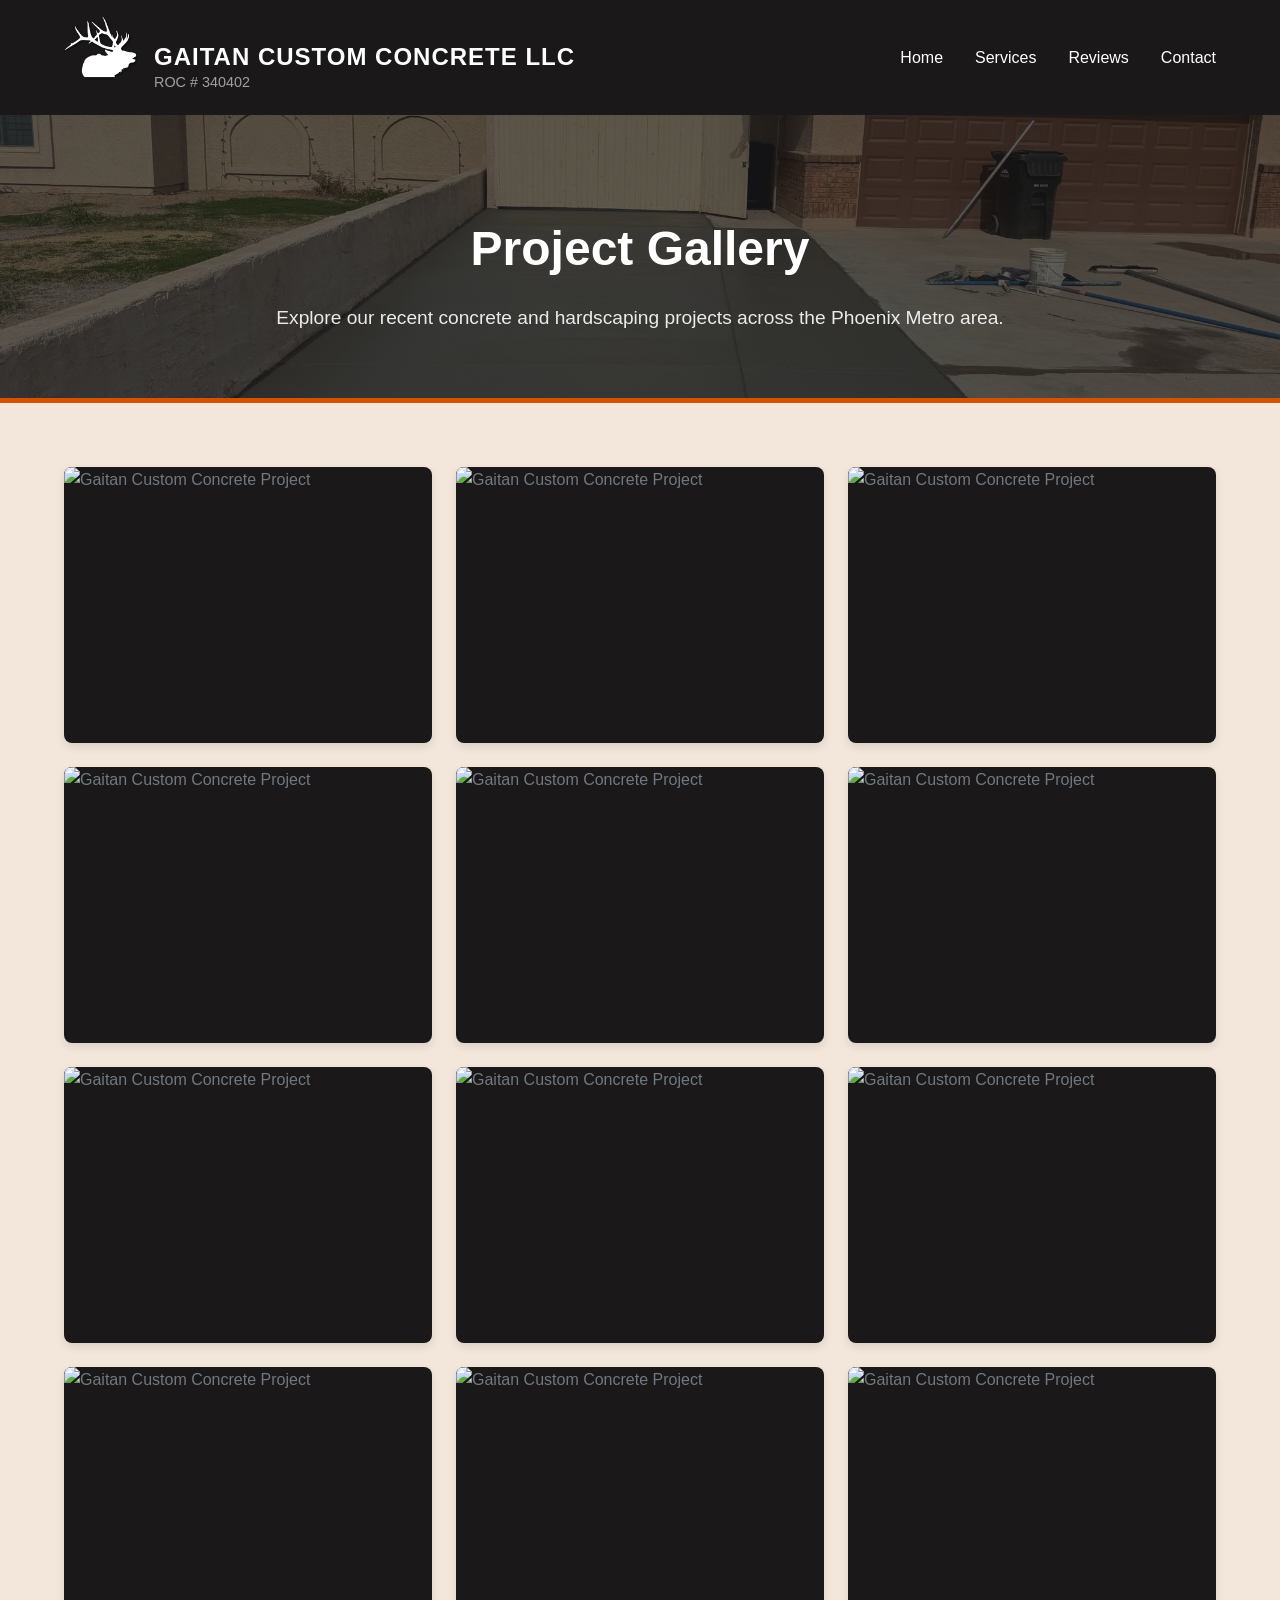
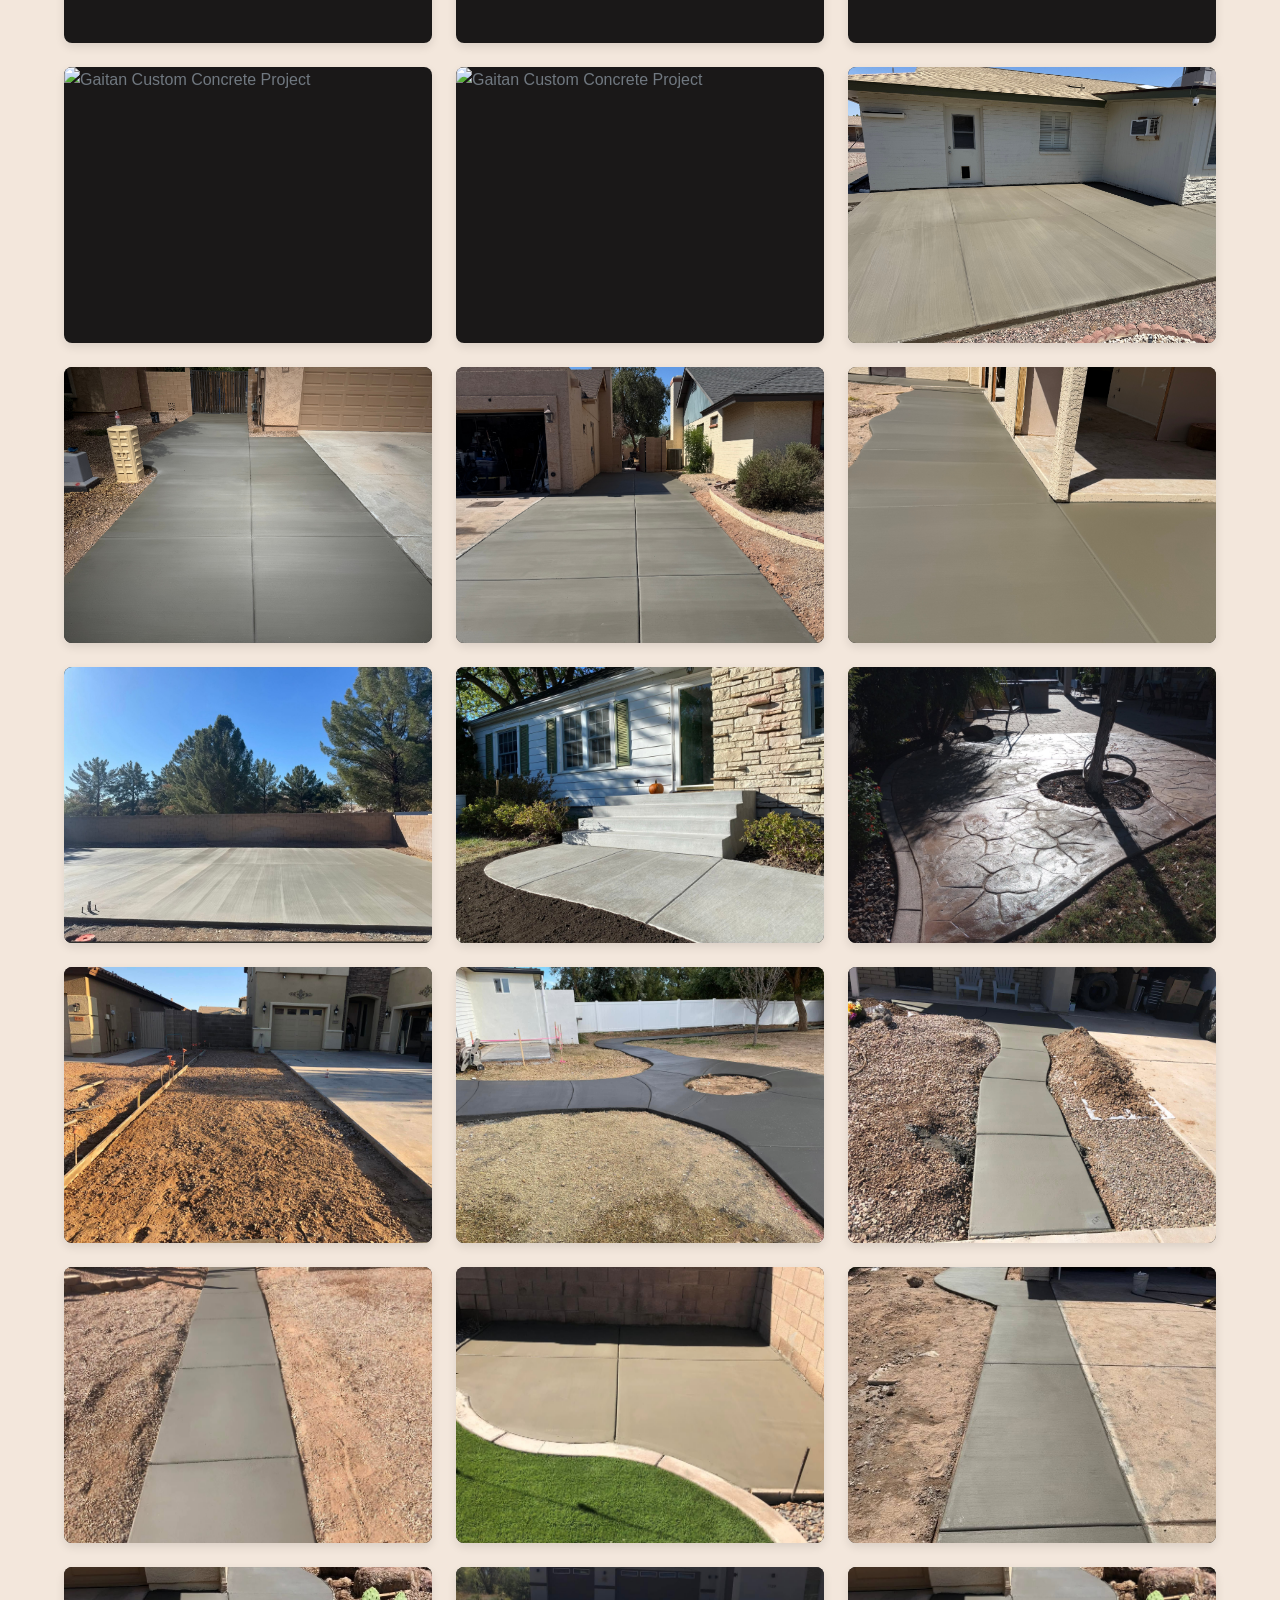
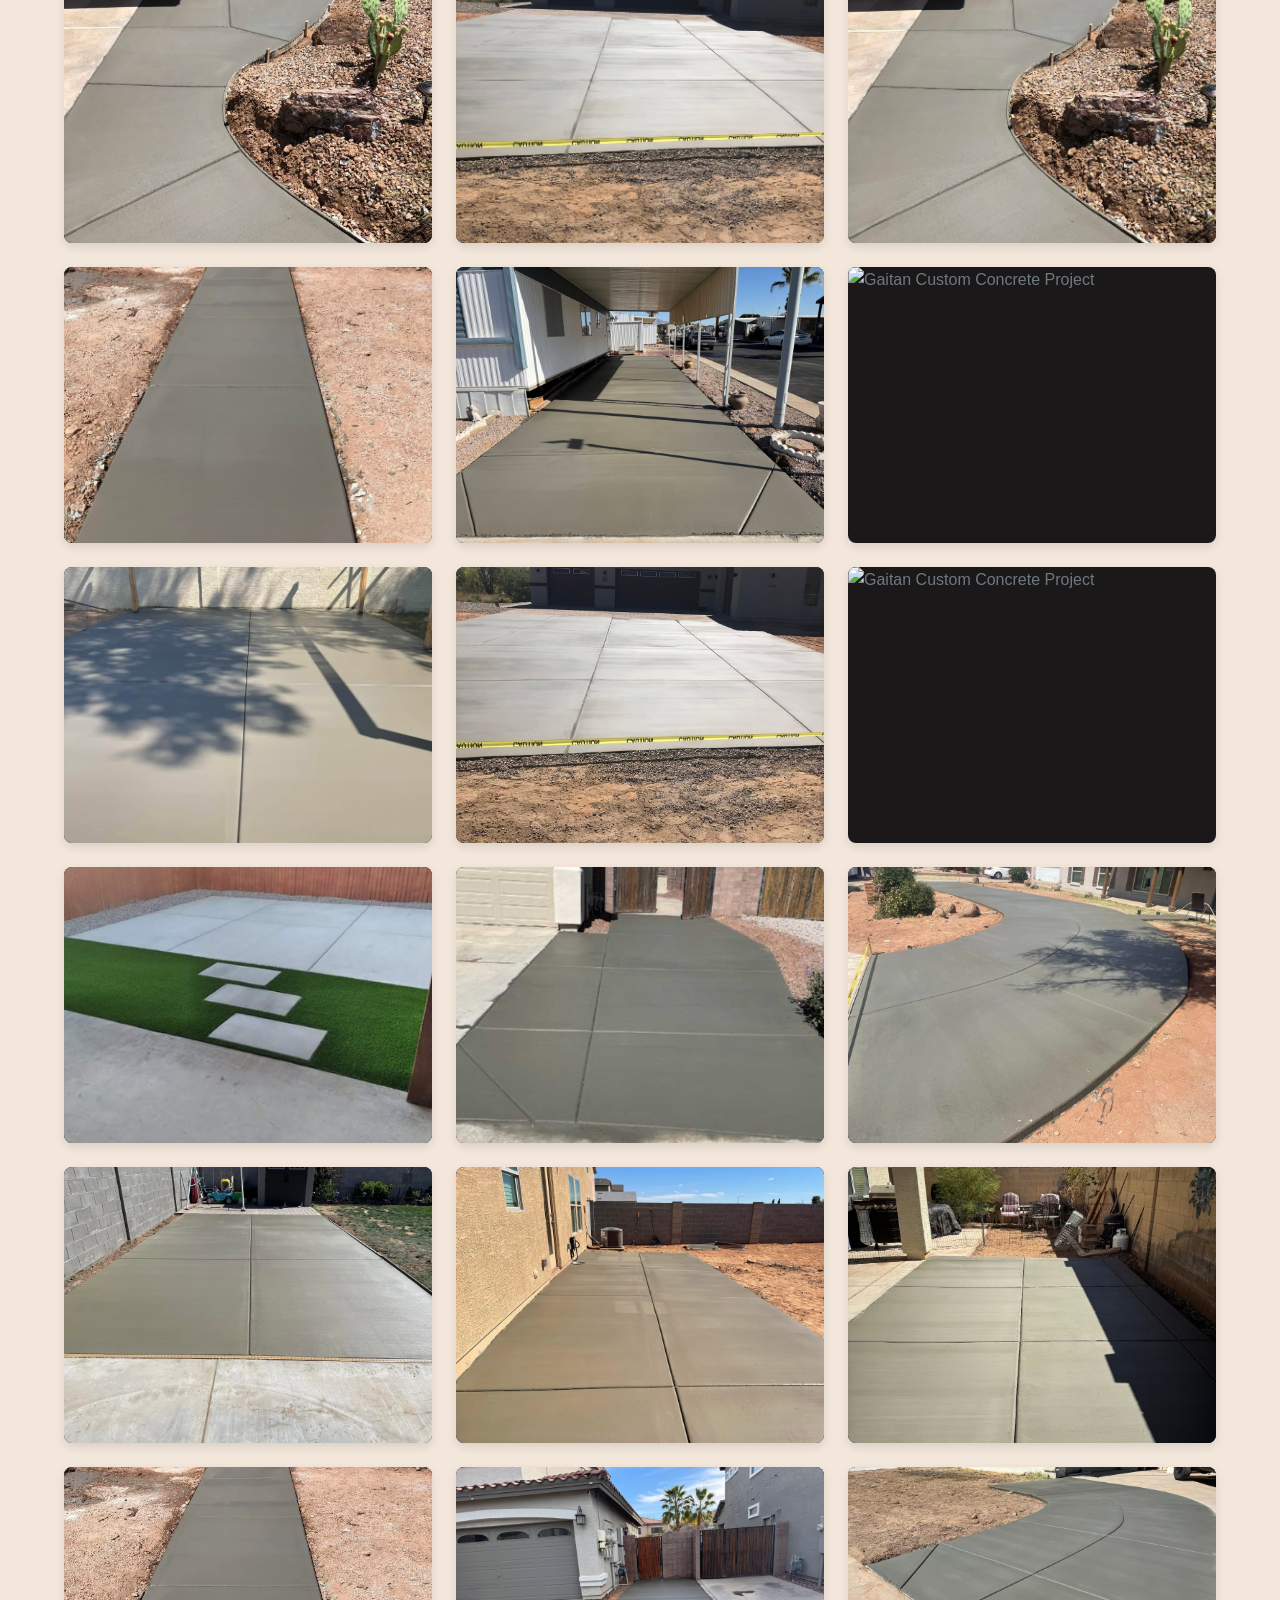
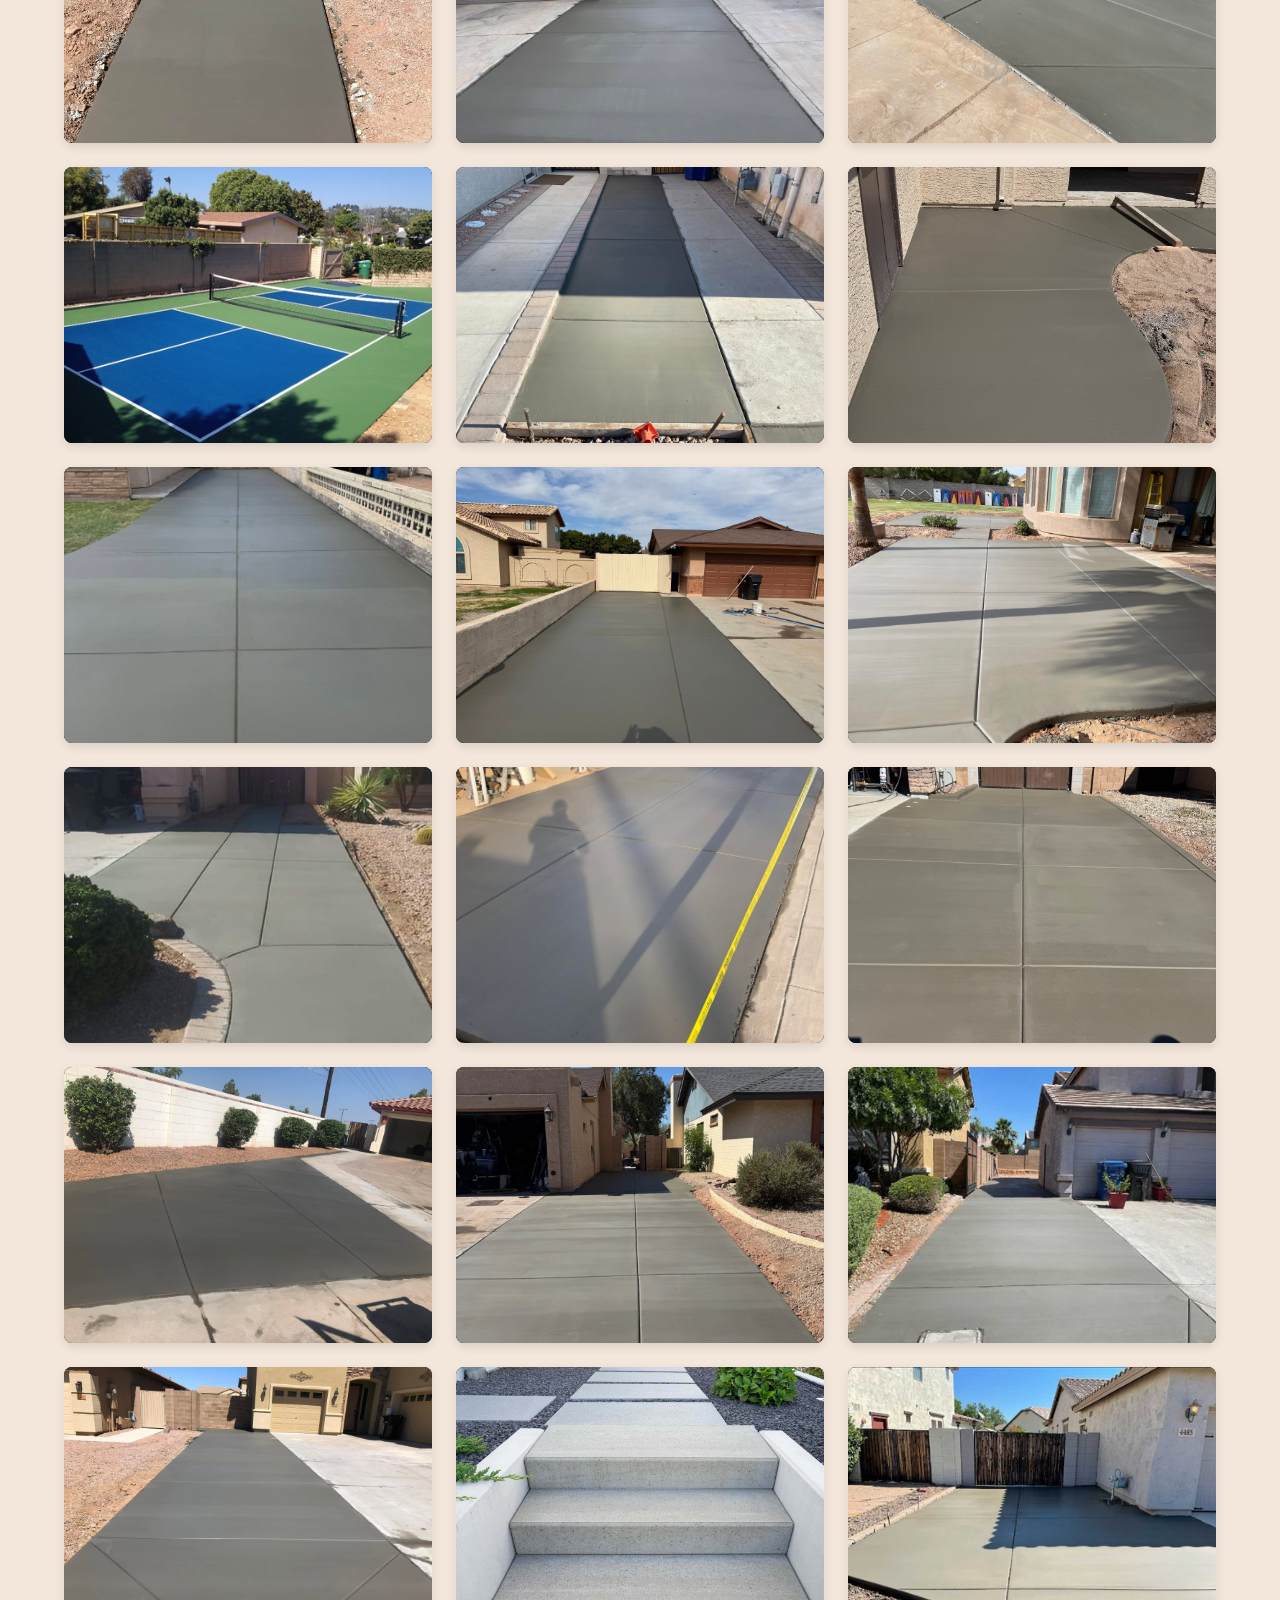
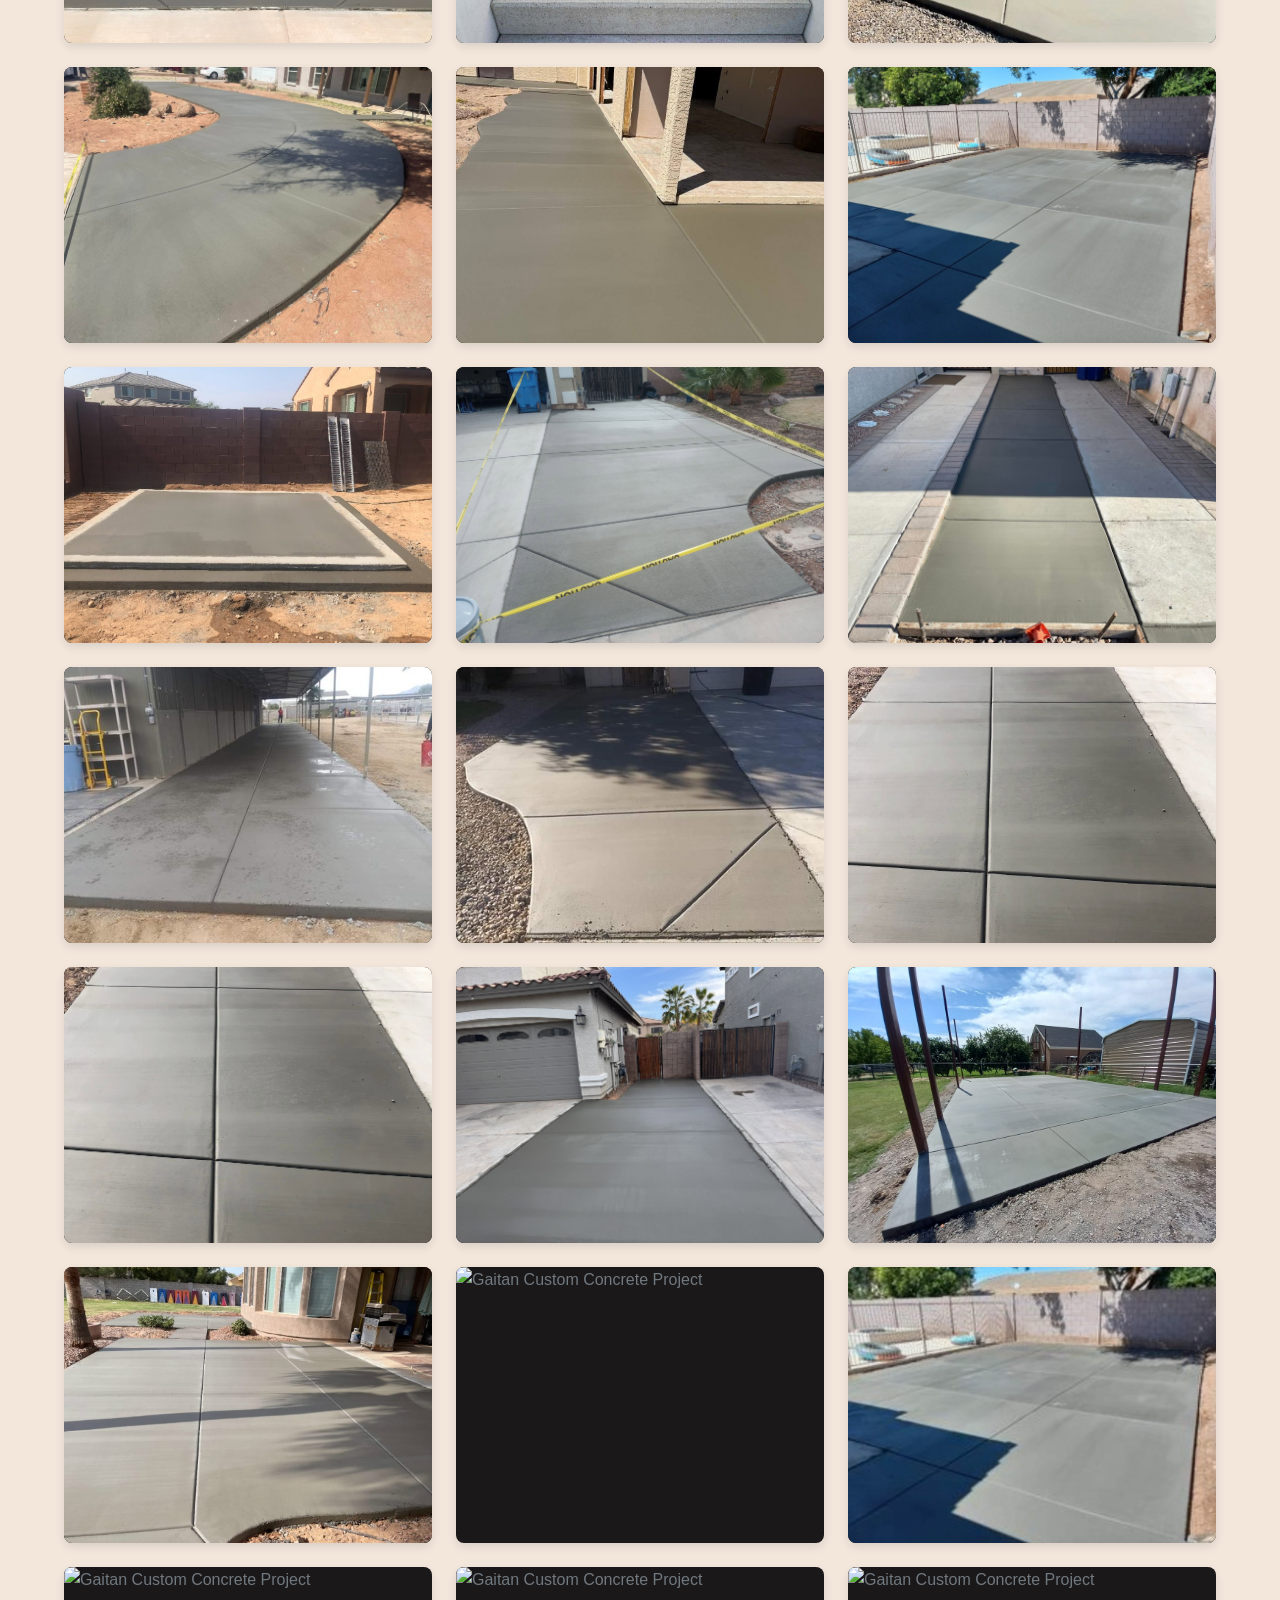
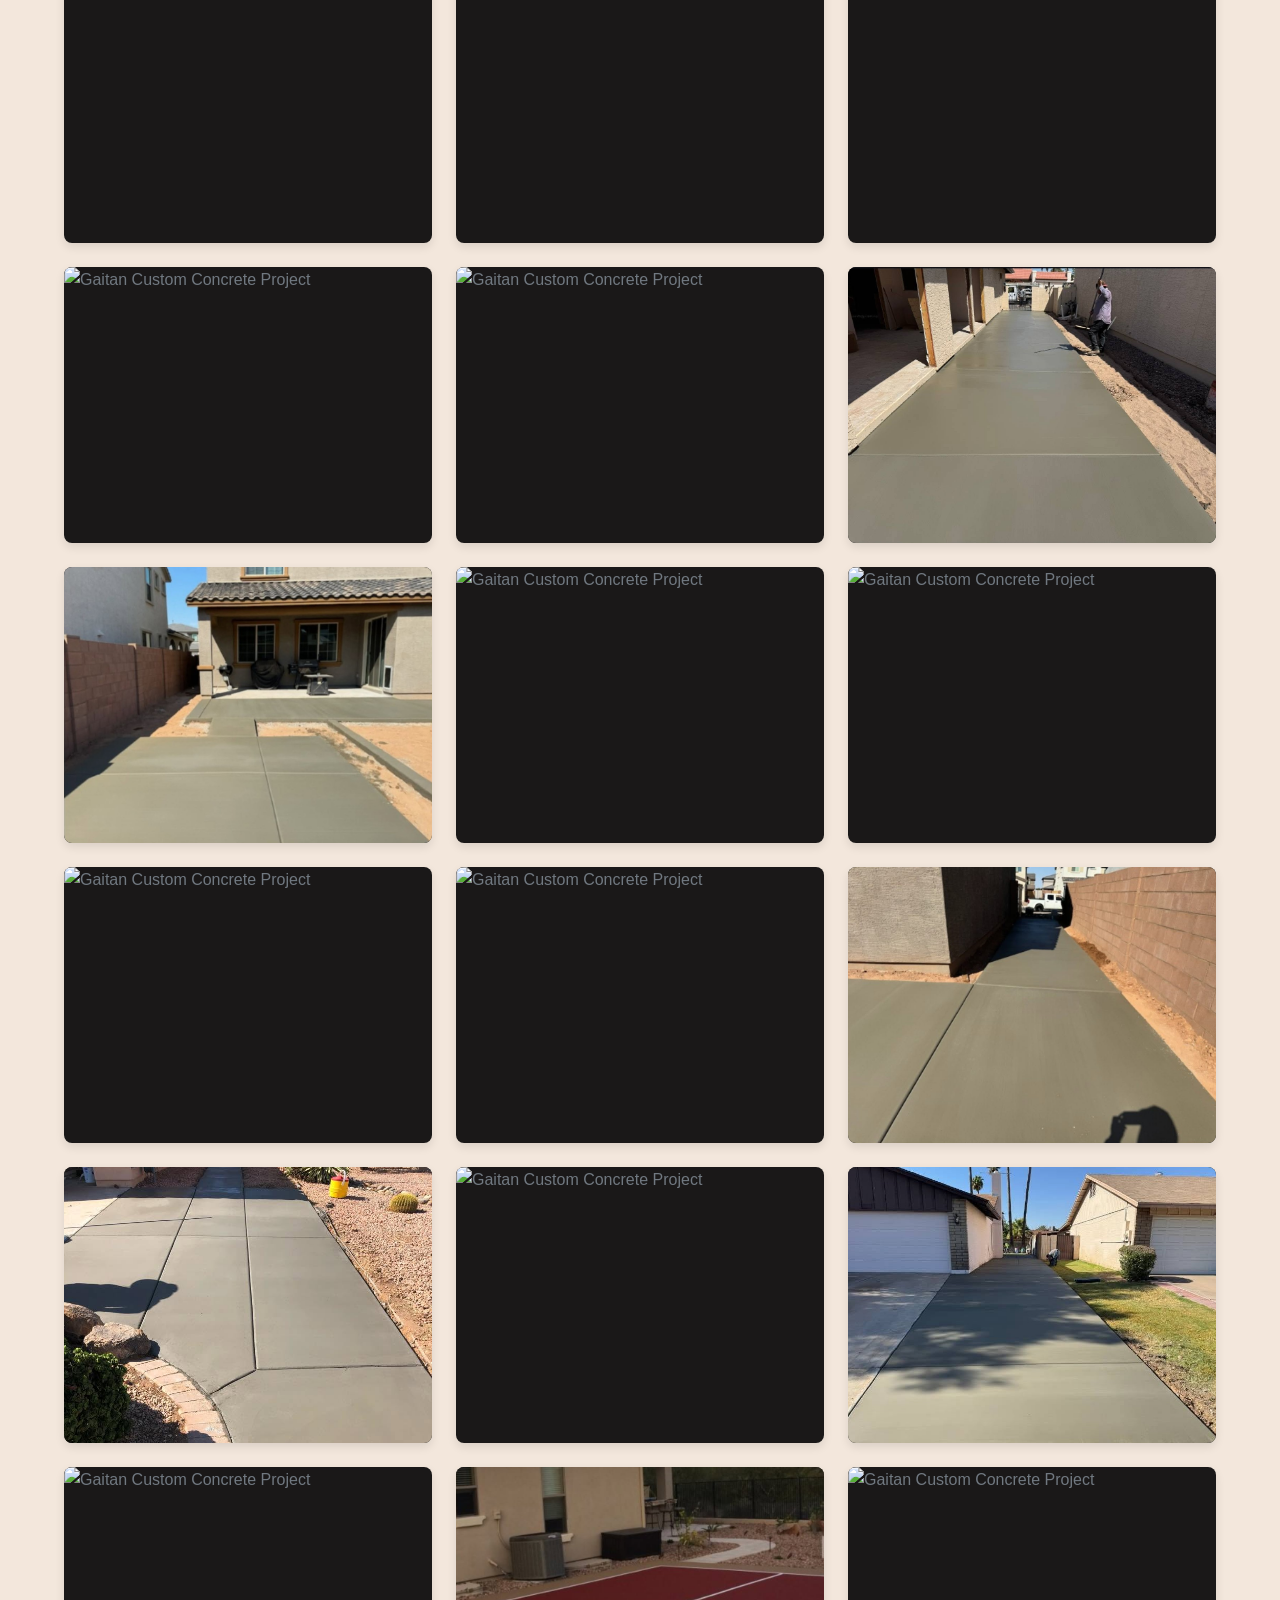
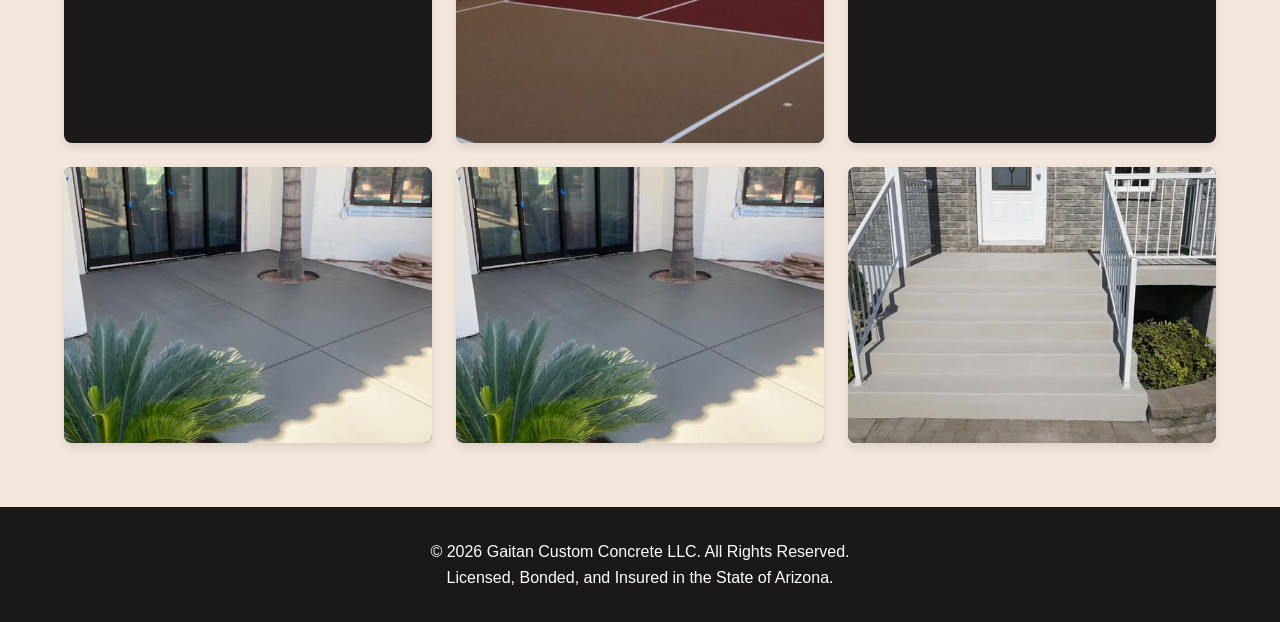
==== gallery/index.html @ d7afa8e9 "changes" ====
<!DOCTYPE html>
<html lang="en">
<head>
    <meta charset="UTF-8">
    <meta name="viewport" content="width=device-width, initial-scale=1.0, viewport-fit=cover">
    <title>Our Work | Gaitan Custom Concrete LLC</title>
    <link rel="icon" type="image/png" href="/images/favicon_2.png">
    <link rel="stylesheet" href="/style.css?v=3">
</head>
<body>

    <header>
        <div class="logo-container">
            <a href="/">
                <img src="/images/White-Elk2.png" alt="Gaitan Custom Concrete Logo" class="company-logo">
            </a>            <div class="company-text">
                <h1>Gaitan Custom Concrete LLC</h1>
                <div class="roc-license">ROC # 340402</div>
            </div>
        </div>
        
        <div class="hamburger" id="hamburger">
            <span class="bar"></span>
            <span class="bar"></span>
            <span class="bar"></span>
        </div>

        <nav class="nav-links">
            <a href="/">Home</a>
            <a href="/services/">Services</a>
            <a href="/#testimonials">Reviews</a>
            <a href="/#contact">Contact</a>
        </nav>
    </header>

    <section class="mini-hero">
        <h2>Project Gallery</h2>
        <p>Explore our recent concrete and hardscaping projects across the Phoenix Metro area.</p>
    </section>

    <section class="gallery-section">
        <div class="gallery-grid" id="gallery-grid">
        
            <div class="gallery-item"><img src="/images/gallery-1.jpg" alt="Gaitan Custom Concrete Project" loading="lazy"></div>
<div class="gallery-item"><img src="/images/gallery-2.jpg" alt="Gaitan Custom Concrete Project" loading="lazy"></div>
<div class="gallery-item"><img src="/images/gallery-3.jpg" alt="Gaitan Custom Concrete Project" loading="lazy"></div>
<div class="gallery-item"><img src="/images/gallery-4.jpg" alt="Gaitan Custom Concrete Project" loading="lazy"></div>
<div class="gallery-item"><img src="/images/gallery-5.jpg" alt="Gaitan Custom Concrete Project" loading="lazy"></div>
<div class="gallery-item"><img src="/images/gallery-6.jpg" alt="Gaitan Custom Concrete Project" loading="lazy"></div>
<div class="gallery-item"><img src="/images/gallery-7.jpg" alt="Gaitan Custom Concrete Project" loading="lazy"></div>
<div class="gallery-item"><img src="/images/gallery-8.jpg" alt="Gaitan Custom Concrete Project" loading="lazy"></div>
<div class="gallery-item"><img src="/images/gallery-9.jpg" alt="Gaitan Custom Concrete Project" loading="lazy"></div>
<div class="gallery-item"><img src="/images/gallery-10.jpg" alt="Gaitan Custom Concrete Project" loading="lazy"></div>
<div class="gallery-item"><img src="/images/gallery-11.jpg" alt="Gaitan Custom Concrete Project" loading="lazy"></div>
<div class="gallery-item"><img src="/images/gallery-12.jpg" alt="Gaitan Custom Concrete Project" loading="lazy"></div>
<div class="gallery-item"><img src="/images/gallery-13.jpg" alt="Gaitan Custom Concrete Project" loading="lazy"></div>
<div class="gallery-item"><img src="/images/gallery-14.jpg" alt="Gaitan Custom Concrete Project" loading="lazy"></div>
<div class="gallery-item"><img src="/images/gallery-15.jpg" alt="Gaitan Custom Concrete Project" loading="lazy"></div>
<div class="gallery-item"><img src="/images/gallery-16.jpg" alt="Gaitan Custom Concrete Project" loading="lazy"></div>
<div class="gallery-item"><img src="/images/gallery-17.jpg" alt="Gaitan Custom Concrete Project" loading="lazy"></div>
<div class="gallery-item"><img src="/images/gallery-18.jpg" alt="Gaitan Custom Concrete Project" loading="lazy"></div>
<div class="gallery-item"><img src="/images/gallery-19.jpg" alt="Gaitan Custom Concrete Project" loading="lazy"></div>
<div class="gallery-item"><img src="/images/gallery-20.jpg" alt="Gaitan Custom Concrete Project" loading="lazy"></div>
<div class="gallery-item"><img src="/images/gallery-21.jpg" alt="Gaitan Custom Concrete Project" loading="lazy"></div>
<div class="gallery-item"><img src="/images/gallery-22.jpg" alt="Gaitan Custom Concrete Project" loading="lazy"></div>
<div class="gallery-item"><img src="/images/gallery-23.jpg" alt="Gaitan Custom Concrete Project" loading="lazy"></div>
<div class="gallery-item"><img src="/images/gallery-24.jpg" alt="Gaitan Custom Concrete Project" loading="lazy"></div>
<div class="gallery-item"><img src="/images/gallery-25.jpg" alt="Gaitan Custom Concrete Project" loading="lazy"></div>
<div class="gallery-item"><img src="/images/gallery-26.jpg" alt="Gaitan Custom Concrete Project" loading="lazy"></div>
<div class="gallery-item"><img src="/images/gallery-27.jpg" alt="Gaitan Custom Concrete Project" loading="lazy"></div>
<div class="gallery-item"><img src="/images/gallery-28.jpg" alt="Gaitan Custom Concrete Project" loading="lazy"></div>
<div class="gallery-item"><img src="/images/gallery-29.jpg" alt="Gaitan Custom Concrete Project" loading="lazy"></div>
<div class="gallery-item"><img src="/images/gallery-30.jpg" alt="Gaitan Custom Concrete Project" loading="lazy"></div>
<div class="gallery-item"><img src="/images/gallery-31.jpg" alt="Gaitan Custom Concrete Project" loading="lazy"></div>
<div class="gallery-item"><img src="/images/gallery-32.jpg" alt="Gaitan Custom Concrete Project" loading="lazy"></div>
<div class="gallery-item"><img src="/images/gallery-33.jpg" alt="Gaitan Custom Concrete Project" loading="lazy"></div>
<div class="gallery-item"><img src="/images/gallery-34.jpg" alt="Gaitan Custom Concrete Project" loading="lazy"></div>
<div class="gallery-item"><img src="/images/gallery-35.jpg" alt="Gaitan Custom Concrete Project" loading="lazy"></div>
<div class="gallery-item"><img src="/images/gallery-36.jpg" alt="Gaitan Custom Concrete Project" loading="lazy"></div>
<div class="gallery-item"><img src="/images/gallery-37.jpg" alt="Gaitan Custom Concrete Project" loading="lazy"></div>
<div class="gallery-item"><img src="/images/gallery-38.jpg" alt="Gaitan Custom Concrete Project" loading="lazy"></div>
<div class="gallery-item"><img src="/images/gallery-39.jpg" alt="Gaitan Custom Concrete Project" loading="lazy"></div>
<div class="gallery-item"><img src="/images/gallery-40.jpg" alt="Gaitan Custom Concrete Project" loading="lazy"></div>
<div class="gallery-item"><img src="/images/gallery-41.jpg" alt="Gaitan Custom Concrete Project" loading="lazy"></div>
<div class="gallery-item"><img src="/images/gallery-42.jpg" alt="Gaitan Custom Concrete Project" loading="lazy"></div>
<div class="gallery-item"><img src="/images/gallery-43.jpg" alt="Gaitan Custom Concrete Project" loading="lazy"></div>
<div class="gallery-item"><img src="/images/gallery-44.jpg" alt="Gaitan Custom Concrete Project" loading="lazy"></div>
<div class="gallery-item"><img src="/images/gallery-45.jpg" alt="Gaitan Custom Concrete Project" loading="lazy"></div>
<div class="gallery-item"><img src="/images/gallery-46.jpg" alt="Gaitan Custom Concrete Project" loading="lazy"></div>
<div class="gallery-item"><img src="/images/gallery-47.jpg" alt="Gaitan Custom Concrete Project" loading="lazy"></div>
<div class="gallery-item"><img src="/images/gallery-48.jpg" alt="Gaitan Custom Concrete Project" loading="lazy"></div>
<div class="gallery-item"><img src="/images/gallery-49.jpg" alt="Gaitan Custom Concrete Project" loading="lazy"></div>
<div class="gallery-item"><img src="/images/gallery-50.jpg" alt="Gaitan Custom Concrete Project" loading="lazy"></div>
<div class="gallery-item"><img src="/images/gallery-51.jpg" alt="Gaitan Custom Concrete Project" loading="lazy"></div>
<div class="gallery-item"><img src="/images/gallery-52.jpg" alt="Gaitan Custom Concrete Project" loading="lazy"></div>
<div class="gallery-item"><img src="/images/gallery-53.jpg" alt="Gaitan Custom Concrete Project" loading="lazy"></div>
<div class="gallery-item"><img src="/images/gallery-54.jpg" alt="Gaitan Custom Concrete Project" loading="lazy"></div>
<div class="gallery-item"><img src="/images/gallery-55.jpg" alt="Gaitan Custom Concrete Project" loading="lazy"></div>
<div class="gallery-item"><img src="/images/gallery-56.jpg" alt="Gaitan Custom Concrete Project" loading="lazy"></div>
<div class="gallery-item"><img src="/images/gallery-57.jpg" alt="Gaitan Custom Concrete Project" loading="lazy"></div>
<div class="gallery-item"><img src="/images/gallery-58.jpg" alt="Gaitan Custom Concrete Project" loading="lazy"></div>
<div class="gallery-item"><img src="/images/gallery-59.jpg" alt="Gaitan Custom Concrete Project" loading="lazy"></div>
<div class="gallery-item"><img src="/images/gallery-60.jpg" alt="Gaitan Custom Concrete Project" loading="lazy"></div>
<div class="gallery-item"><img src="/images/gallery-61.jpg" alt="Gaitan Custom Concrete Project" loading="lazy"></div>
<div class="gallery-item"><img src="/images/gallery-62.jpg" alt="Gaitan Custom Concrete Project" loading="lazy"></div>
<div class="gallery-item"><img src="/images/gallery-63.jpg" alt="Gaitan Custom Concrete Project" loading="lazy"></div>
<div class="gallery-item"><img src="/images/gallery-64.jpg" alt="Gaitan Custom Concrete Project" loading="lazy"></div>
<div class="gallery-item"><img src="/images/gallery-65.jpg" alt="Gaitan Custom Concrete Project" loading="lazy"></div>
<div class="gallery-item"><img src="/images/gallery-66.jpg" alt="Gaitan Custom Concrete Project" loading="lazy"></div>
<div class="gallery-item"><img src="/images/gallery-67.jpg" alt="Gaitan Custom Concrete Project" loading="lazy"></div>
<div class="gallery-item"><img src="/images/gallery-68.jpg" alt="Gaitan Custom Concrete Project" loading="lazy"></div>
<div class="gallery-item"><img src="/images/gallery-69.jpg" alt="Gaitan Custom Concrete Project" loading="lazy"></div>
<div class="gallery-item"><img src="/images/gallery-70.jpg" alt="Gaitan Custom Concrete Project" loading="lazy"></div>
<div class="gallery-item"><img src="/images/gallery-71.jpg" alt="Gaitan Custom Concrete Project" loading="lazy"></div>
<div class="gallery-item"><img src="/images/gallery-72.jpg" alt="Gaitan Custom Concrete Project" loading="lazy"></div>
<div class="gallery-item"><img src="/images/gallery-73.jpg" alt="Gaitan Custom Concrete Project" loading="lazy"></div>
<div class="gallery-item"><img src="/images/gallery-74.jpg" alt="Gaitan Custom Concrete Project" loading="lazy"></div>
<div class="gallery-item"><img src="/images/gallery-75.jpg" alt="Gaitan Custom Concrete Project" loading="lazy"></div>
<div class="gallery-item"><img src="/images/gallery-76.jpg" alt="Gaitan Custom Concrete Project" loading="lazy"></div>
<div class="gallery-item"><img src="/images/gallery-77.jpg" alt="Gaitan Custom Concrete Project" loading="lazy"></div>
<div class="gallery-item"><img src="/images/gallery-78.jpg" alt="Gaitan Custom Concrete Project" loading="lazy"></div>
<div class="gallery-item"><img src="/images/gallery-79.jpg" alt="Gaitan Custom Concrete Project" loading="lazy"></div>
<div class="gallery-item"><img src="/images/gallery-80.jpg" alt="Gaitan Custom Concrete Project" loading="lazy"></div>
<div class="gallery-item"><img src="/images/gallery-81.jpg" alt="Gaitan Custom Concrete Project" loading="lazy"></div>
<div class="gallery-item"><img src="/images/gallery-82.jpg" alt="Gaitan Custom Concrete Project" loading="lazy"></div>
<div class="gallery-item"><img src="/images/gallery-83.jpg" alt="Gaitan Custom Concrete Project" loading="lazy"></div>
<div class="gallery-item"><img src="/images/gallery-84.jpg" alt="Gaitan Custom Concrete Project" loading="lazy"></div>
<div class="gallery-item"><img src="/images/gallery-85.jpg" alt="Gaitan Custom Concrete Project" loading="lazy"></div>
<div class="gallery-item"><img src="/images/gallery-86.jpg" alt="Gaitan Custom Concrete Project" loading="lazy"></div>
<div class="gallery-item"><img src="/images/gallery-87.jpg" alt="Gaitan Custom Concrete Project" loading="lazy"></div>
<div class="gallery-item"><img src="/images/gallery-88.jpg" alt="Gaitan Custom Concrete Project" loading="lazy"></div>
<div class="gallery-item"><img src="/images/gallery-89.jpg" alt="Gaitan Custom Concrete Project" loading="lazy"></div>
<div class="gallery-item"><img src="/images/gallery-90.jpg" alt="Gaitan Custom Concrete Project" loading="lazy"></div>
<div class="gallery-item"><img src="/images/gallery-91.jpg" alt="Gaitan Custom Concrete Project" loading="lazy"></div>
<div class="gallery-item"><img src="/images/gallery-92.jpg" alt="Gaitan Custom Concrete Project" loading="lazy"></div>
<div class="gallery-item"><img src="/images/gallery-93.jpg" alt="Gaitan Custom Concrete Project" loading="lazy"></div>
<div class="gallery-item"><img src="/images/gallery-94.jpg" alt="Gaitan Custom Concrete Project" loading="lazy"></div>
<div class="gallery-item"><img src="/images/gallery-95.jpg" alt="Gaitan Custom Concrete Project" loading="lazy"></div>
<div class="gallery-item"><img src="/images/gallery-96.jpg" alt="Gaitan Custom Concrete Project" loading="lazy"></div>
        
        </div>
    </section>

    <div id="lightbox" class="lightbox">
        <span class="lightbox-close" id="lightbox-close">&times;</span>
        <button class="lightbox-nav prev" id="lightbox-prev">&#10094;</button>
        <img class="lightbox-img" id="lightbox-img" src="" alt="Fullscreen view">
        <button class="lightbox-nav next" id="lightbox-next">&#10095;</button>
    </div>

    <footer>
        <p>&copy; 2026 Gaitan Custom Concrete LLC. All Rights Reserved.</p>
        <p>Licensed, Bonded, and Insured in the State of Arizona.</p>
    </footer>

    <script src="/script.js"></script>
</body>
</html>
---- style.css ----
:root {
    --primary-color: #1A1818;
    --accent-color: #D35400;
    --light-bg: #F3E7DC;
    --white: #FFFFFF;
    --text-color: #707880;
}

* {
    margin: 0;
    padding: 0;
    box-sizing: border-box;
    font-family: 'Segoe UI', Roboto, Helvetica, Arial, sans-serif;
}

body {
    color: var(--text-color);
    background-color: var(--white);
    line-height: 1.6;
}

/* --- Header & Navigation --- */
header {
    background-color: var(--primary-color);
    color: var(--white);
    padding: 1rem max(5%, env(safe-area-inset-right)) 1rem max(5%, env(safe-area-inset-left));
    display: flex;
    justify-content: space-between;
    align-items: center;
    position: sticky;
    top: 0;
    z-index: 100;
}

.logo-container {
    display: flex;
    align-items: center;
    gap: 15px;
}

.company-logo {
    height: 75px;
    width: auto;
    transform: translateY(-5px);
}

.company-text {
    display: flex;
    flex-direction: column;
    justify-content: center;
    position: relative;
}

.company-text h1 {
    font-size: 1.5rem;
    text-transform: uppercase;
    letter-spacing: 1px;
    margin: 0;
    line-height: 1.1;
}

.roc-license {
    font-size: 0.9rem;
    color: #A0A0A0;
    position: absolute;
    top: 100%;
    left: 0;
    white-space: nowrap;
    margin-top: 1px;
}

/* --- Navigation Links --- */
.nav-links {
    display: flex;
    align-items: center;
}

.nav-links a {
    color: var(--white);
    text-decoration: none;
    margin-left: 2rem;
    font-weight: 500;
    transition: color 0.3s ease;
}

.nav-links a:hover {
    color: var(--accent-color);
}

/* --- Hamburger Menu (Hidden on Desktop) --- */
.hamburger {
    display: none;
    cursor: pointer;
    flex-direction: column;
    gap: 5px;
    z-index: 101;
}

.hamburger .bar {
    width: 25px;
    height: 3px;
    background-color: var(--white);
    transition: all 0.3s ease-in-out;
    border-radius: 2px;
}

/* --- Hero Section --- */
.hero {
    position: relative;
    min-height: 80dvh; 
    display: flex;
    align-items: center;
    justify-content: center;
    text-align: center;
    color: var(--white);
    padding: 40px 20px; 
    background-color: var(--primary-color);
}

.hero::before {
    content: "";
    position: absolute;
    top: 0;
    left: 0;
    right: 0;
    bottom: 0;
    background-image: linear-gradient(rgba(26, 26, 26, 0.7), rgba(26, 26, 26, 0.7)), url('images/my-hero-image.jpg');
    background-size: cover;
    background-position: center;
    background-repeat: no-repeat;
    z-index: 1;
}

.hero-content {
    position: relative;
    z-index: 2;
    max-width: 800px;
}
.hero h2 {
    font-size: 3.5rem;
    margin-bottom: 1rem;
    line-height: 1.2;
}

.hero p {
    font-size: 1.2rem;
    margin-bottom: 2rem;
}

.hero-buttons {
    display: flex;
    gap: 15px;
    justify-content: center;
    flex-wrap: wrap;
    margin-bottom: 2rem;
}

.cta-button {
    display: inline-block;
    background-color: rgba(211, 84, 0, 0.85); 
    color: var(--white);
    padding: 1rem 2.5rem;
    font-size: 1.1rem;
    font-weight: bold;
    text-decoration: none;
    border-radius: 4px;
    transition: background-color 0.3s ease, transform 0.2s ease;
    border: 1px solid rgba(211, 84, 0, 0.5);
    backdrop-filter: blur(4px);
}

.cta-button:hover {
    background-color: rgba(211, 84, 0, 1);
    transform: translateY(-2px);
}

.cta-button.secondary {
    background-color: rgba(255, 255, 255, 0.1);
    border: 1px solid rgba(255, 255, 255, 0.6);
}

.cta-button.secondary:hover {
    background-color: var(--white);
    color: var(--primary-color);
    border-color: var(--white);
}

.discount-notice {
    font-size: 1rem;
    font-weight: 500; 
    background-color: rgba(255, 255, 255, 0.15); 
    color: var(--white);
    
    display: inline-flex; 
    align-items: center; 
    justify-content: center;
    gap: 12px; 
    
    padding: 0.6rem 1.5rem;
    border-radius: 50px; 
    border: 1px solid rgba(255, 255, 255, 0.3); 
    box-shadow: 0 4px 15px rgba(0,0,0,0.1); 
    backdrop-filter: blur(6px); 
    max-width: 100%;
}

.discount-icon {
    height: 28px;
    width: auto;
    display: block;
    object-fit: contain;
    flex-shrink: 0;
}

/* --- Testimonials Section (Horizontal Scroll) --- */
.testimonials {
    padding: 5rem 0; 
    background-color: var(--light-bg);
    text-align: center;
    overflow: hidden;
}

.testimonials .section-title {
    font-size: 2.5rem;
    margin-bottom: 3rem;
    color: var(--primary-color);
    padding: 0 5%;
    line-height: 1.2;
}

.slider-wrapper {
    position: relative;
    max-width: 1200px;
    margin: 0 auto;
    display: flex;
    align-items: center;
}

.scroll-btn {
    background-color: var(--primary-color);
    color: var(--white);
    border: none;
    border-radius: 50%;
    width: 45px;
    height: 45px;
    font-size: 1.2rem;
    cursor: pointer;
    position: absolute;
    z-index: 10;
    display: flex;
    align-items: center;
    justify-content: center;
    box-shadow: 0 4px 10px rgba(0,0,0,0.2);
    transition: background-color 0.3s ease, transform 0.2s ease;
}

.scroll-btn:hover {
    background-color: var(--accent-color);
    transform: scale(1.1);
}

.left-btn { left: 10px; }
.right-btn { right: 10px; }

.testimonial-slider {
    display: flex;
    overflow-x: auto;
    gap: 2rem;
    padding: 1rem 60px 2rem 60px; 
    scroll-snap-type: x mandatory;
    scroll-behavior: smooth;
    width: 100%;
    scrollbar-width: thin;
    scrollbar-color: var(--accent-color) rgba(0,0,0,0.1);
}

.testimonial-slider::-webkit-scrollbar {
    height: 10px;
    display: block;
}
.testimonial-slider::-webkit-scrollbar-track {
    background: rgba(0,0,0,0.05);
    border-radius: 10px;
    margin: 0 60px; 
}
.testimonial-slider::-webkit-scrollbar-thumb {
    background-color: var(--accent-color);
    border-radius: 10px;
}
.testimonial-slider::-webkit-scrollbar-thumb:hover {
    background-color: #bf4c00;
}

.testimonial-card {
    flex: 0 0 85%; 
    max-width: 500px; 
    scroll-snap-align: center; 
    border-radius: 12px;
    box-shadow: 0 10px 20px rgba(0,0,0,0.08);
    background-color: var(--white);
    display: flex;
    align-items: center;
    justify-content: center;
    overflow: hidden;
    transition: transform 0.3s ease;
}

.testimonial-card:hover {
    transform: translateY(-5px);
}

.testimonial-card img {
    width: 100%;
    height: auto;
    display: block;
}

.swipe-indicator {
    margin-top: 1.5rem;
    font-size: 0.95rem;
    color: var(--text-color);
    font-weight: 500;
    letter-spacing: 1px;
}
.mobile-text { display: none; }
.desktop-text { display: inline; }

.contact {
    padding: 5rem 5%;
    display: flex;
    flex-wrap: wrap;
    gap: 4rem;
    justify-content: center;
}

.contact-info, .contact-form {
    flex: 1;
    min-width: 300px;
    max-width: 600px;
}

.contact-info h2 {
    font-size: 2.5rem;
    margin-bottom: 1.5rem;
    color: var(--primary-color);
}

.contact-info p {
    margin-bottom: 1rem;
    font-size: 1.1rem;
}

.form-group {
    margin-bottom: 1.5rem;
}

.form-group input, .form-group textarea {
    width: 100%;
    padding: 1rem;
    border: 1px solid #ccc;
    border-radius: 4px;
    font-size: 1rem;
}

.form-group textarea {
    height: 150px;
    resize: vertical;
}

.submit-btn {
    background-color: var(--primary-color);
    color: var(--white);
    border: none;
    padding: 1rem 2rem;
    font-size: 1.1rem;
    cursor: pointer;
    border-radius: 4px;
    width: 100%;
    font-weight: bold;
}

.submit-btn:hover {
    background-color: #333333;
}

footer {
    background-color: var(--primary-color);
    color: var(--white);
    text-align: center;
    padding: 2rem 5%;
}

@media (max-width: 768px) {
    header {
        padding-bottom: 25px;
    }
    
    .company-text h1 {
        font-size: 1.15rem;
    }

    .hero h2 {
        font-size: 2.5rem;
    }

    .discount-notice {
        font-size: 0.9rem;
        padding: 0.5rem 1rem;
    }
    
    .hamburger {
        display: flex;
    }
    
    .nav-links {
        position: fixed;
        top: 0;
        right: -100%;
        width: 250px;
        height: 100vh;
        background-color: var(--primary-color);
        flex-direction: column;
        justify-content: center;
        align-items: center;
        transition: right 0.4s ease;
        box-shadow: -5px 0 15px rgba(0,0,0,0.5);
    }
    
    .nav-links.active {
        right: 0;
    }
    
    .nav-links a {
        margin: 1.5rem 0;
        font-size: 1.2rem;
    }

    .hamburger.active .bar:nth-child(2) {
        opacity: 0;
    }
    .hamburger.active .bar:nth-child(1) {
        transform: translateY(8px) rotate(45deg);
    }
    .hamburger.active .bar:nth-child(3) {
        transform: translateY(-8px) rotate(-45deg);
    }

    .scroll-btn {
        display: none; 
    }
    .testimonial-slider {
        padding: 1rem 5vw 3rem 5vw;
        scrollbar-width: none; 
    }
    .testimonial-slider::-webkit-scrollbar {
        display: none; 
    }
    .mobile-text { display: inline; }
    .desktop-text { display: none; }
}

.form-message {
    padding: 1rem;
    border-radius: 4px;
    margin-bottom: 1.5rem;
    font-weight: bold;
    text-align: center;
}

.form-message:empty {
    display: none;
}

.success-message {
    background-color: #d4edda;
    color: #155724;
    border: 1px solid #c3e6cb;
}

.error-message {
    background-color: #f8d7da;
    color: #721c24;
    border: 1px solid #f5c6cb;
}

.submit-btn:disabled {
    opacity: 0.7;
    cursor: not-allowed;
}

/* =========================================
   OUR WORK / GALLERY PAGE STYLES
   ========================================= */

/* --- OUR WORK / GALLERY PAGE STYLES --- */

/* Mini Hero with Separate Background Image */
.mini-hero {
    position: relative;
    background-color: var(--primary-color);
    color: var(--white);
    text-align: center;
    padding: 6rem 20px 4rem 20px;
    border-bottom: 5px solid var(--accent-color);
    overflow: hidden;
}

.mini-hero::before {
    content: "";
    position: absolute;
    top: 0;
    left: 0;
    right: 0;
    bottom: 0;
    background-image: linear-gradient(rgba(26, 26, 26, 0.7), rgba(26, 26, 26, 0.7)), url('images/work-hero-image.jpg');
    background-size: cover;
    background-position: center;
    background-repeat: no-repeat;
    z-index: 1;
}

.mini-hero h2,
.mini-hero p {
    position: relative;
    z-index: 2;
}

.mini-hero h2 {
    font-size: 3rem;
    margin-bottom: 1rem;
}

.mini-hero p {
    font-size: 1.2rem;
    opacity: 0.9;
}

/* Gallery Grid */
.gallery-section {
    padding: 4rem 5%;
    background-color: var(--light-bg);
}
.gallery-grid {
    display: grid;
    grid-template-columns: repeat(auto-fill, minmax(300px, 1fr));
    gap: 1.5rem;
    max-width: 1200px;
    margin: 0 auto;
}
.gallery-item {
    position: relative;
    overflow: hidden;
    border-radius: 8px;
    cursor: pointer;
    box-shadow: 0 4px 10px rgba(0,0,0,0.1);
    background-color: var(--primary-color);
    aspect-ratio: 4/3;
}
.gallery-item img {
    width: 100%;
    height: 100%;
    object-fit: cover;
    transition: transform 0.4s ease, opacity 0.4s ease;
    display: block;
}

/* Trendy Hover Effect */
.gallery-item:hover img {
    transform: scale(1.08);
    opacity: 0.7;
}
.gallery-item::after {
    content: ""; 
    background-image: url('images/fullscreen_icon.png');
    background-size: contain;
    background-repeat: no-repeat;
    background-position: center;
    width: 50px; 
    height: 50px;
    position: absolute;
    top: 50%;
    left: 50%;
    transform: translate(-50%, -50%);
    opacity: 0;
    transition: opacity 0.3s ease;
    pointer-events: none;
    filter: drop-shadow(0px 2px 4px rgba(0,0,0,0.5));
}
.gallery-item:hover::after {
    opacity: 1;
}

/* Fullscreen Lightbox */
.lightbox {
    position: fixed;
    top: 0;
    left: 0;
    width: 100vw;
    height: 100vh;
    background-color: rgba(0, 0, 0, 0.92);
    z-index: 9999;
    display: flex;
    align-items: center;
    justify-content: center;
    opacity: 0;
    pointer-events: none;
    transition: opacity 0.3s ease;
}
.lightbox.active {
    opacity: 1;
    pointer-events: auto;
}
.lightbox-img {
    max-width: 90vw;
    max-height: 85vh;
    border-radius: 4px;
    box-shadow: 0 0 20px rgba(0,0,0,0.5);
    user-select: none;
}

/* Lightbox Controls */
.lightbox-close {
    position: absolute;
    top: 20px;
    right: 30px;
    color: var(--white);
    font-size: 3rem;
    cursor: pointer;
    transition: color 0.3s ease;
}
.lightbox-close:hover {
    color: var(--accent-color);
}
.lightbox-nav {
    position: absolute;
    top: 50%;
    transform: translateY(-50%);
    background: rgba(255,255,255,0.1);
    color: var(--white);
    border: none;
    padding: 1rem 1.5rem;
    font-size: 2rem;
    cursor: pointer;
    border-radius: 4px;
    transition: background 0.3s ease;
}
.lightbox-nav:hover {
    background: var(--accent-color);
}
.lightbox-nav.prev { left: 20px; }
.lightbox-nav.next { right: 20px; }

@media (max-width: 600px) {
    .lightbox-nav { display: none; }
}
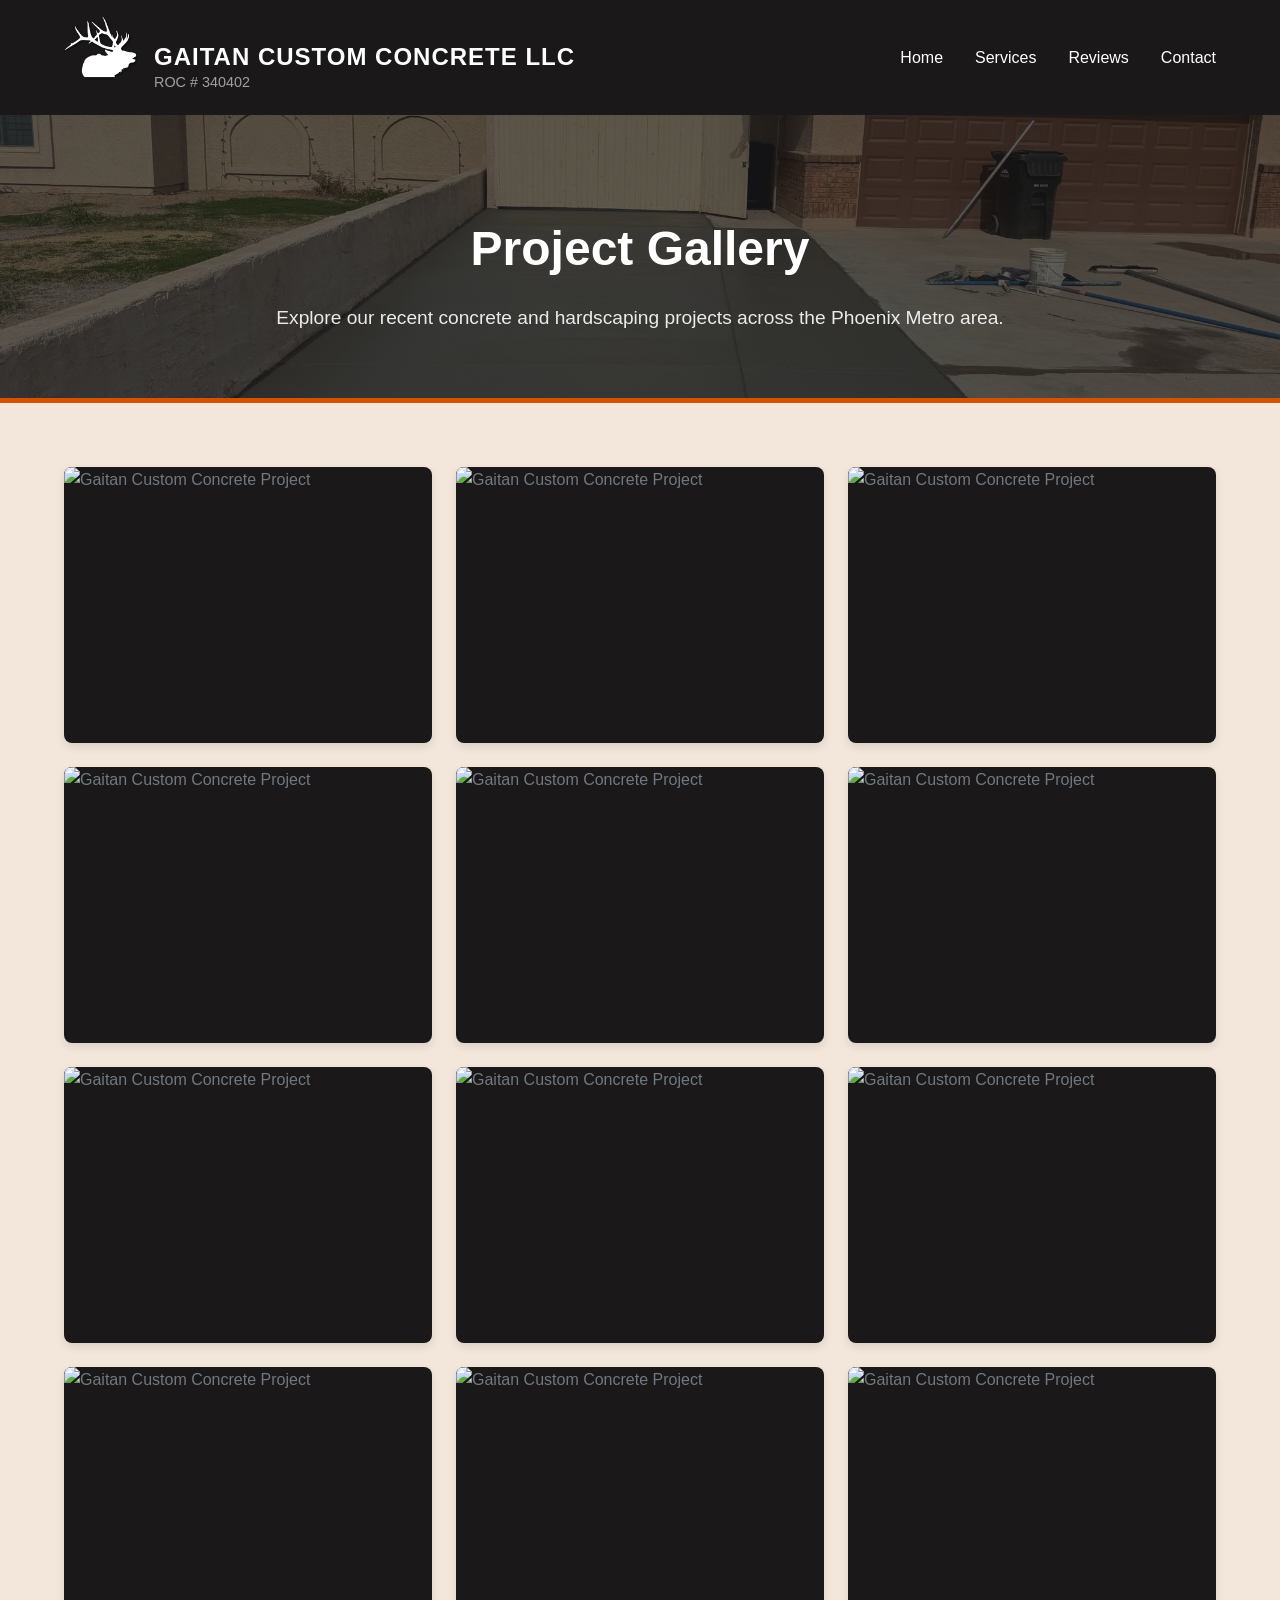
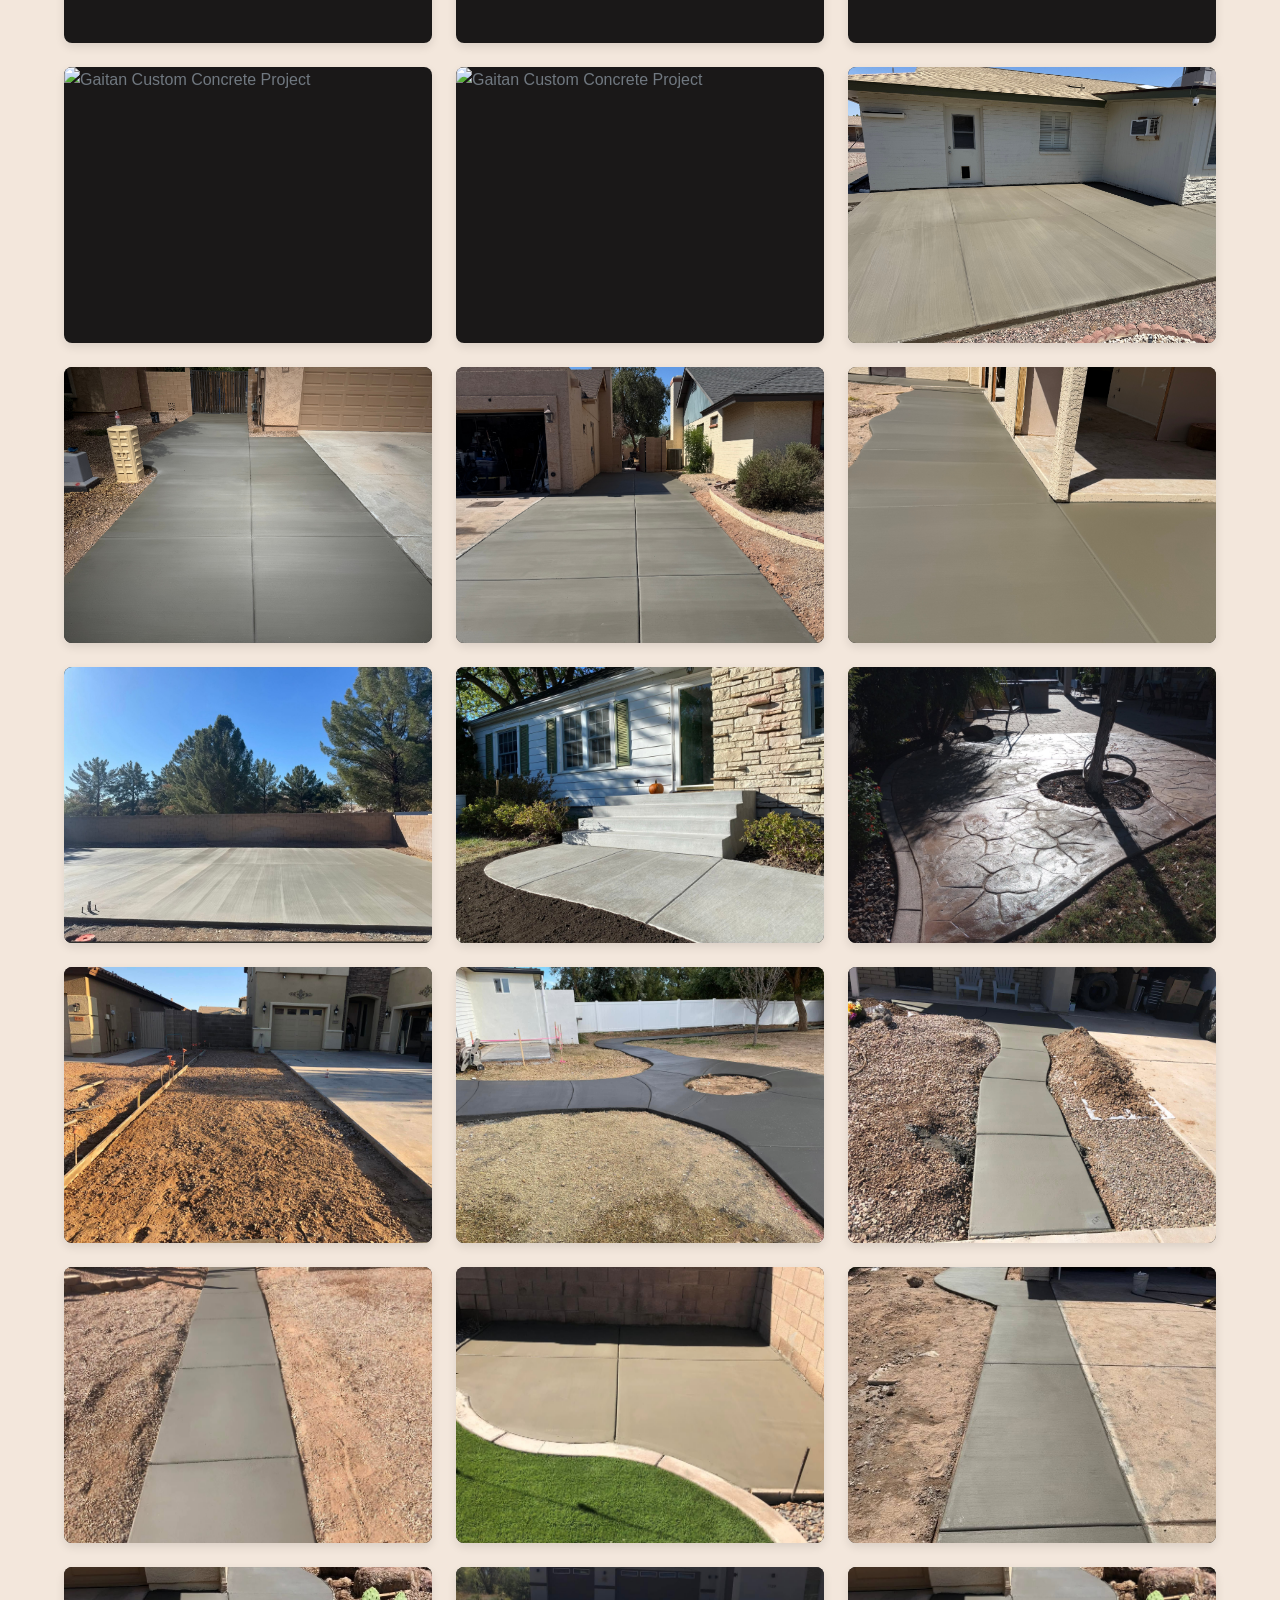
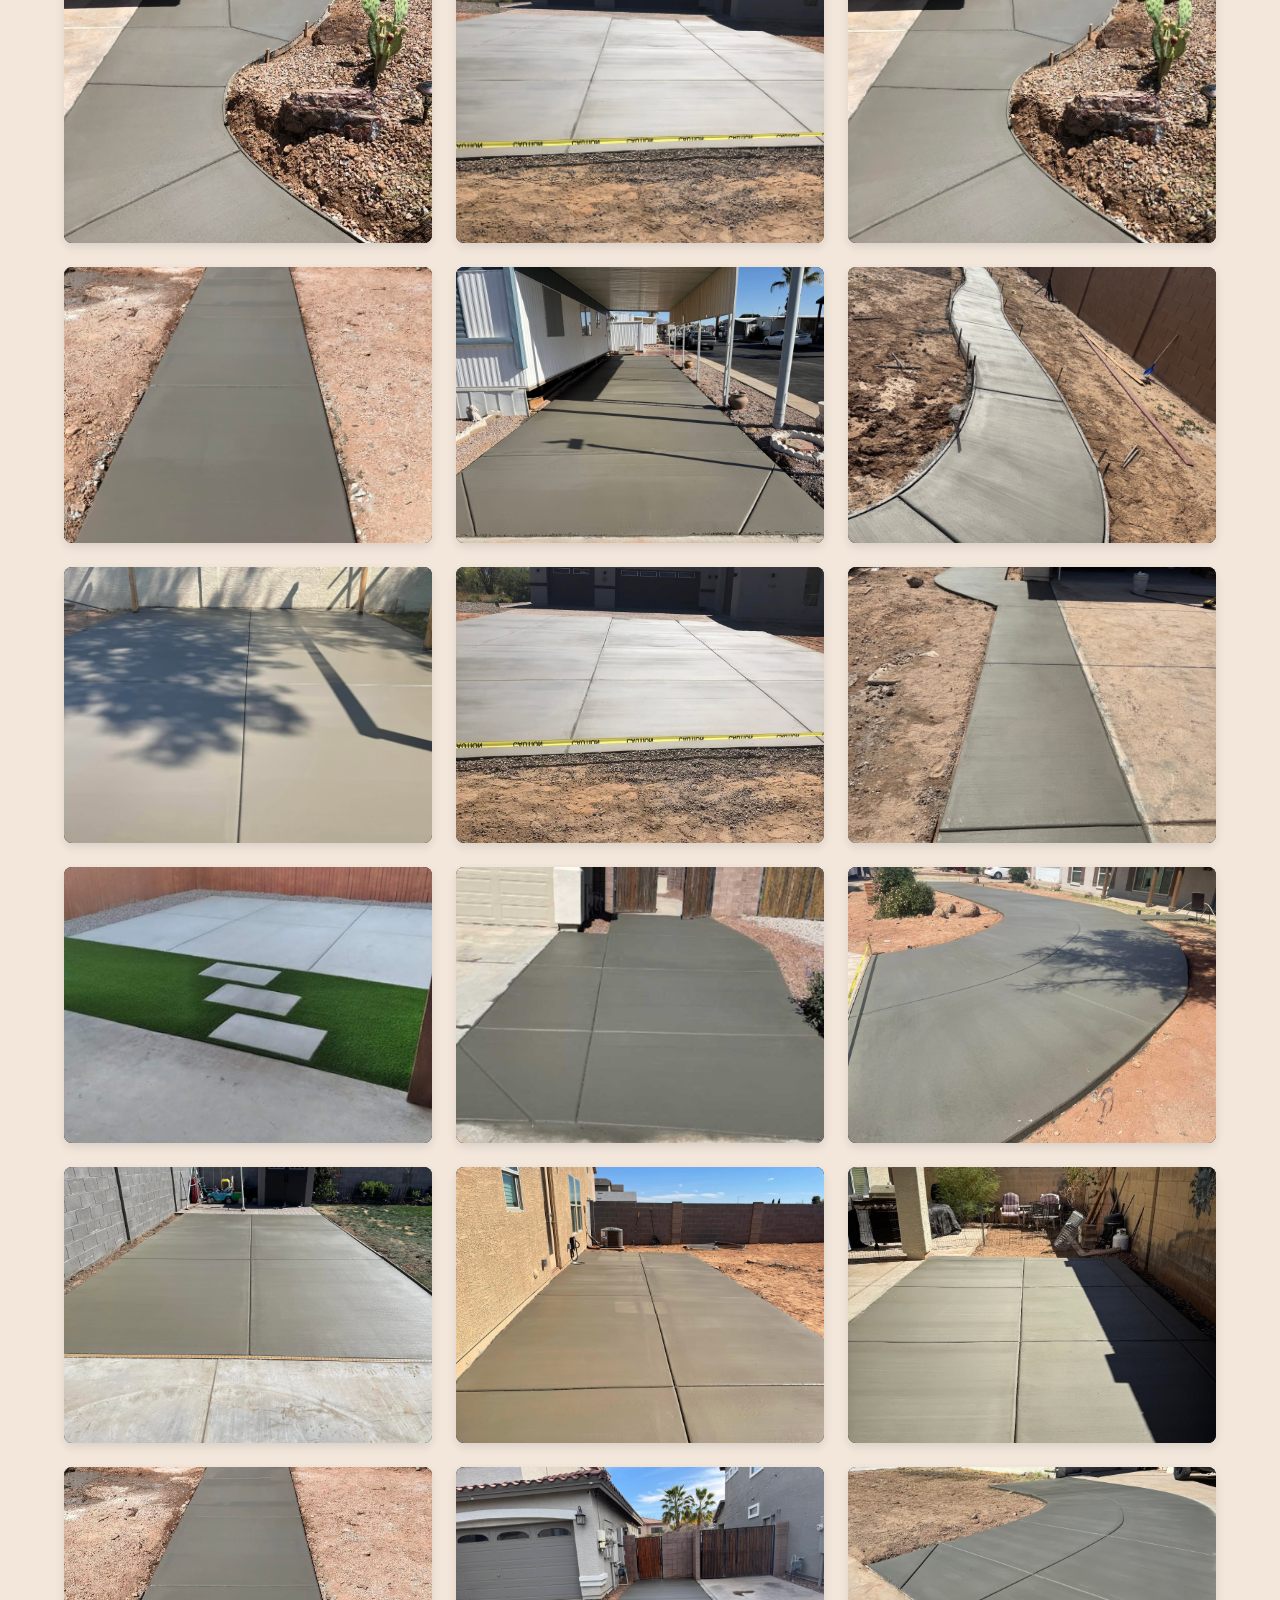
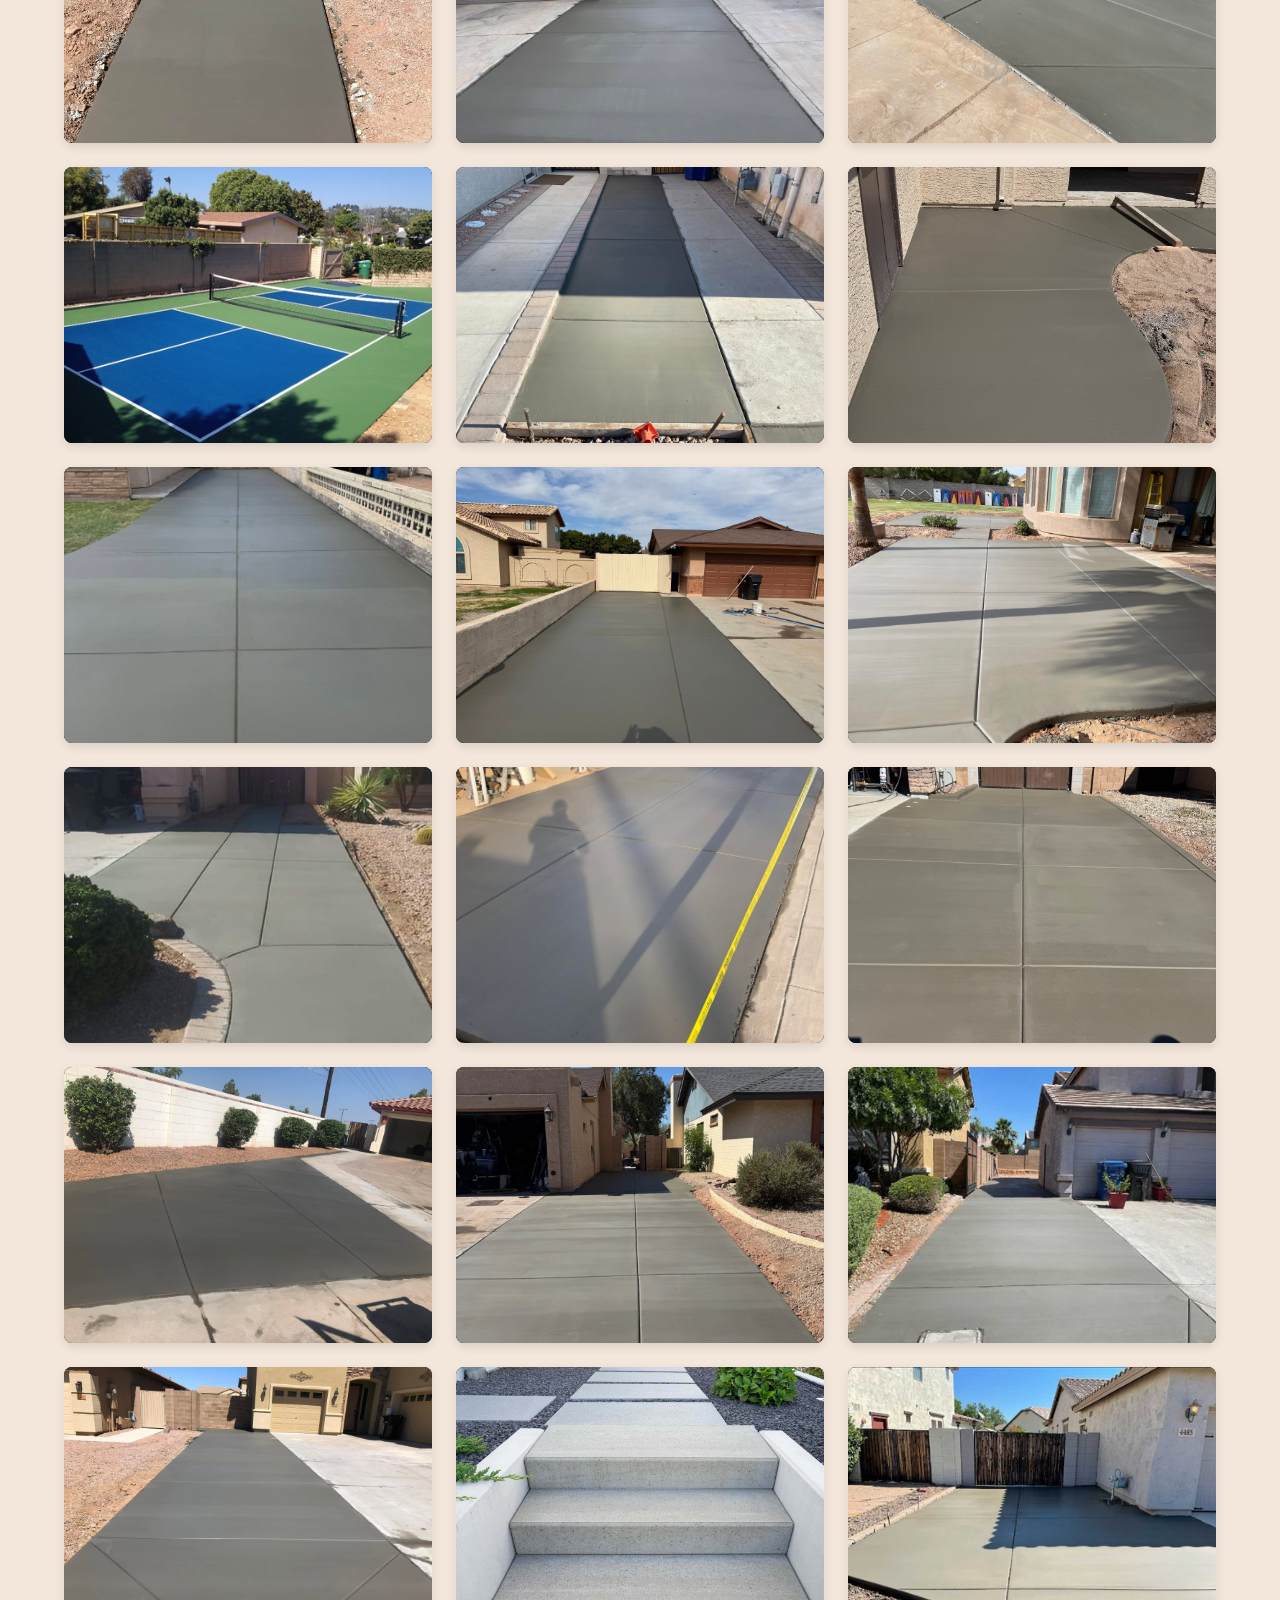
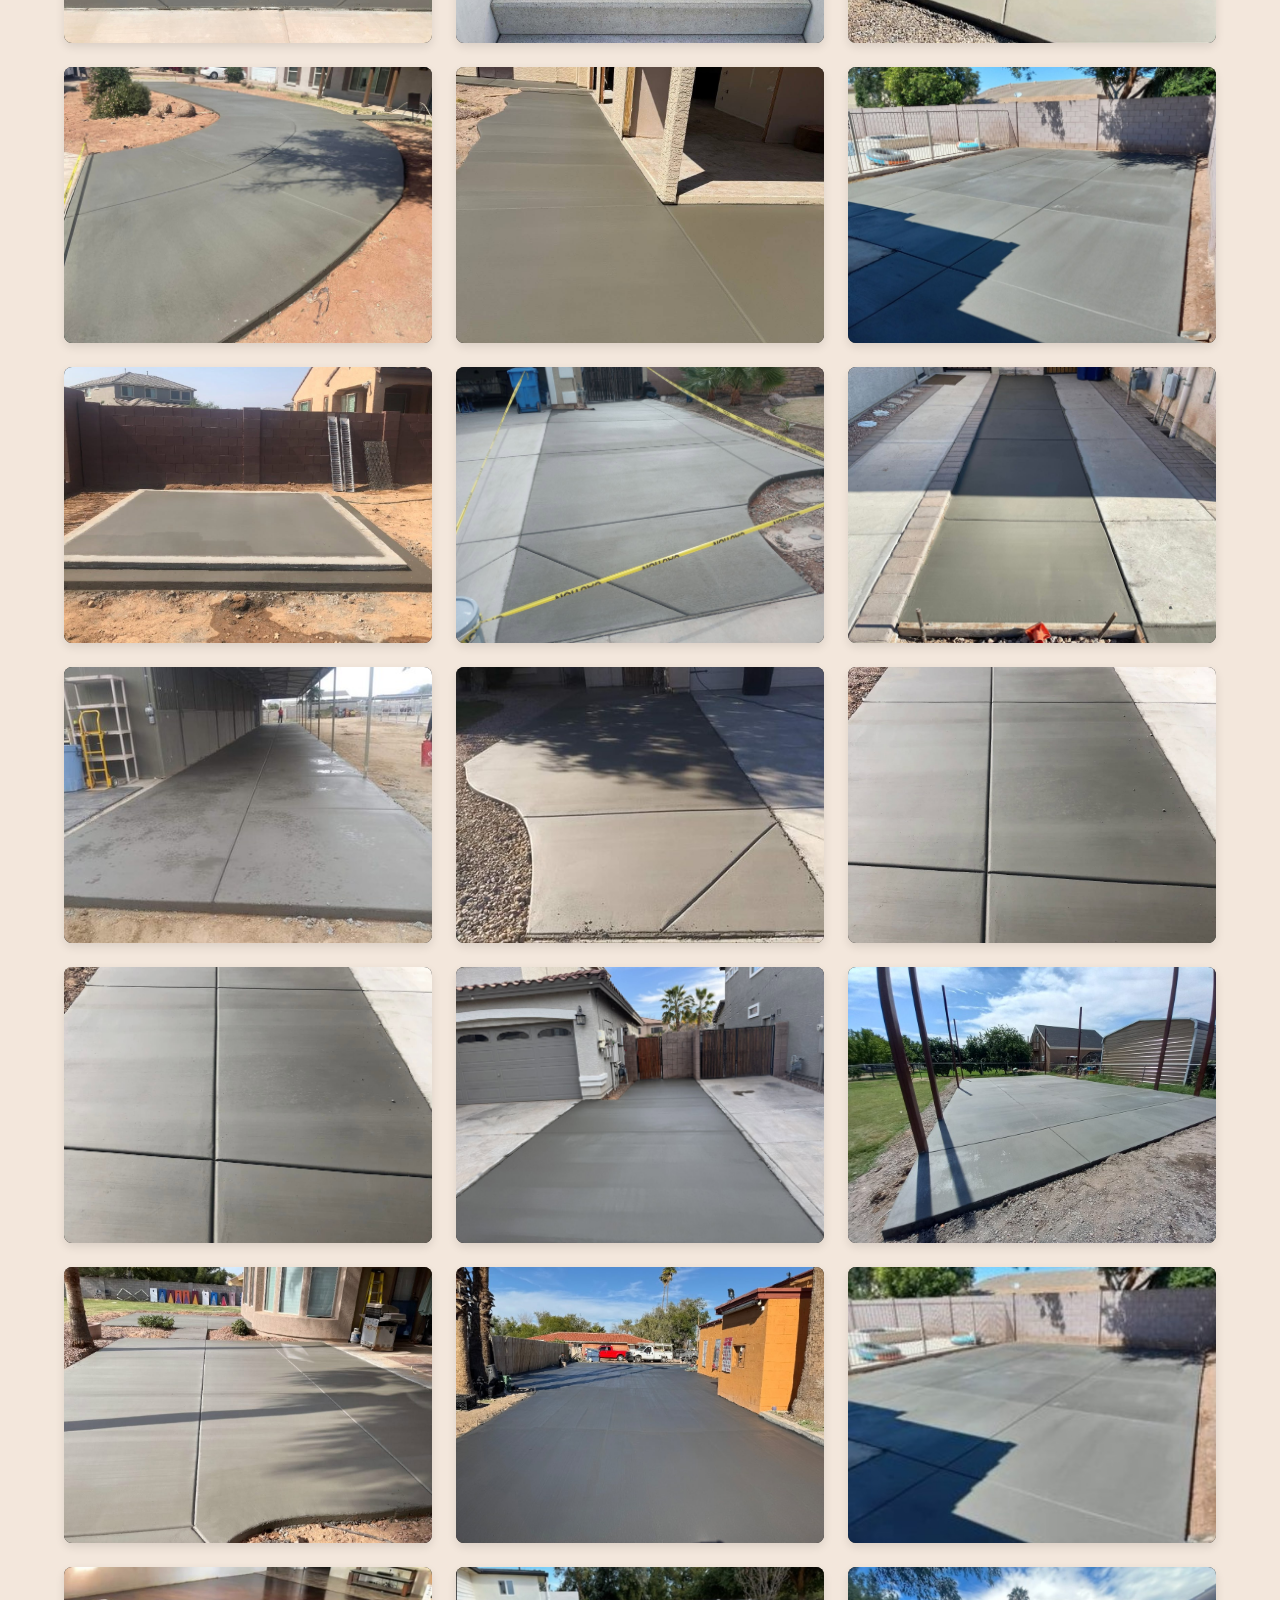
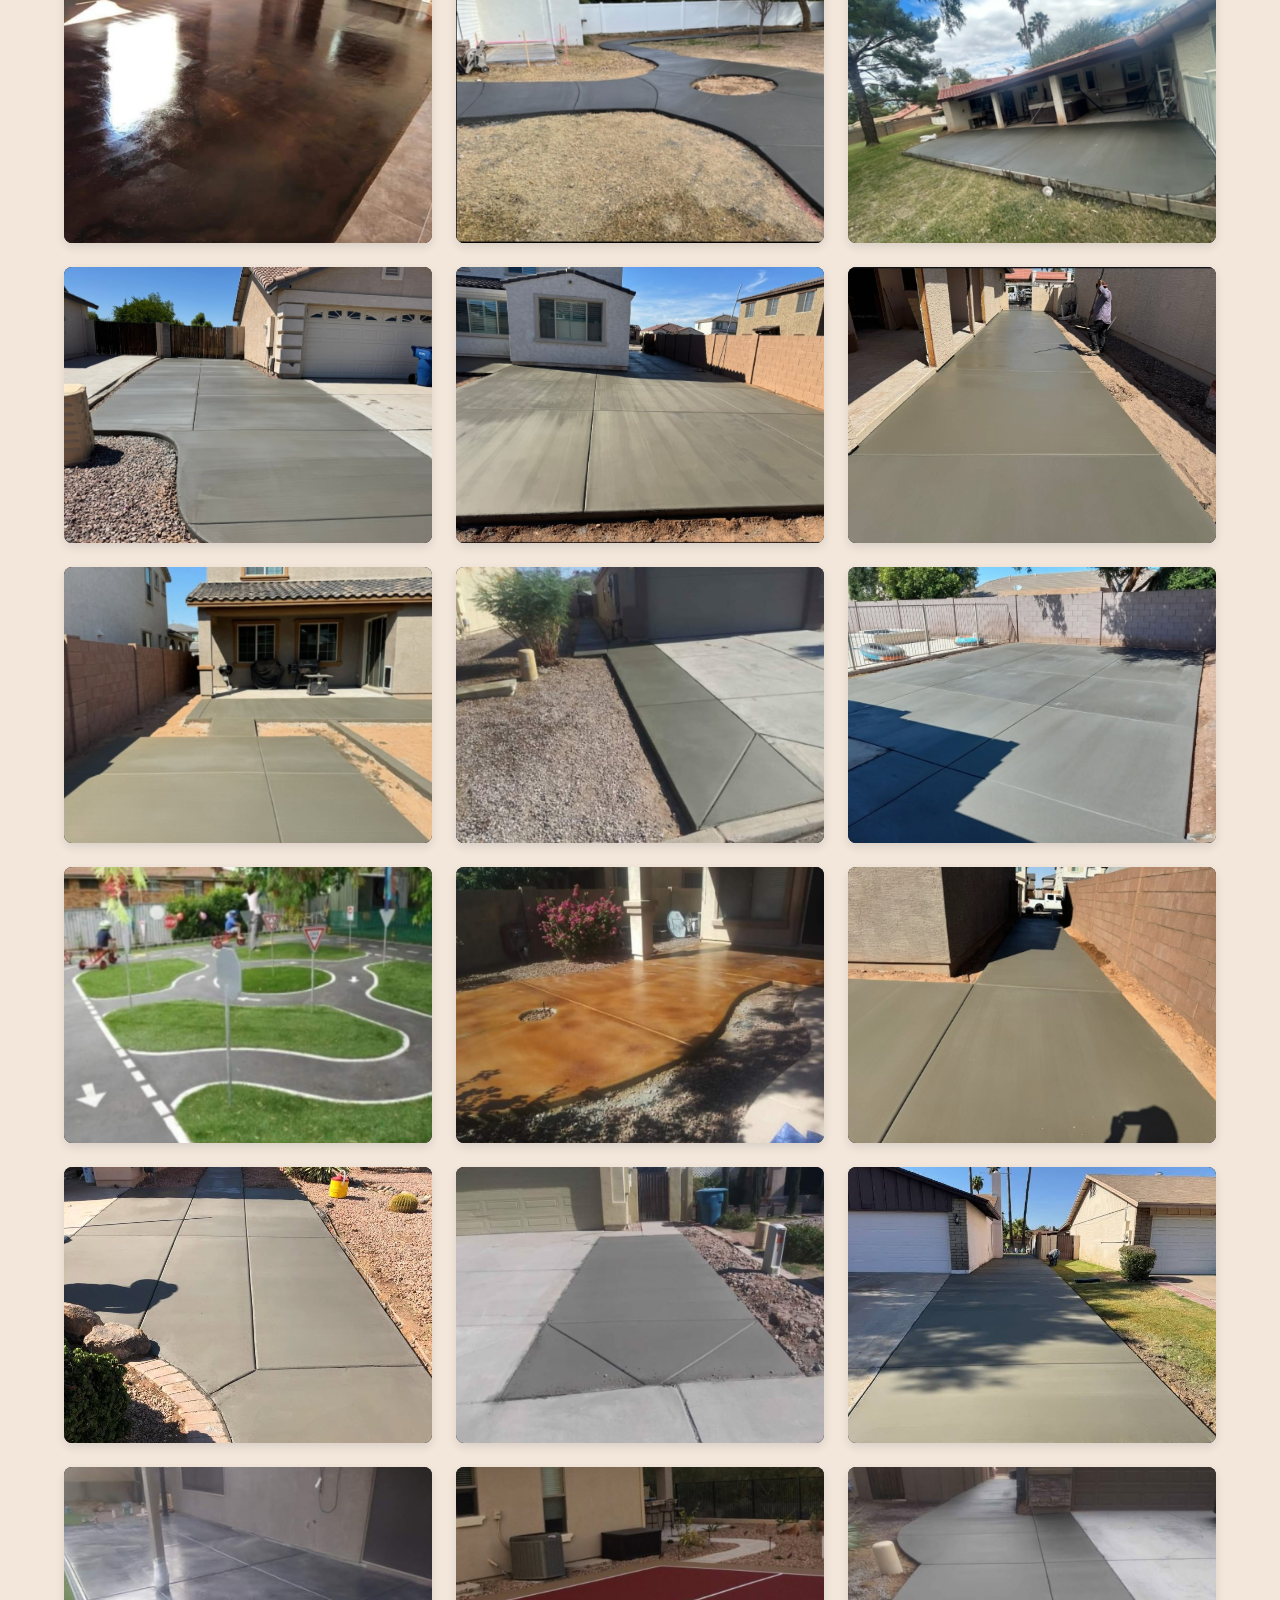
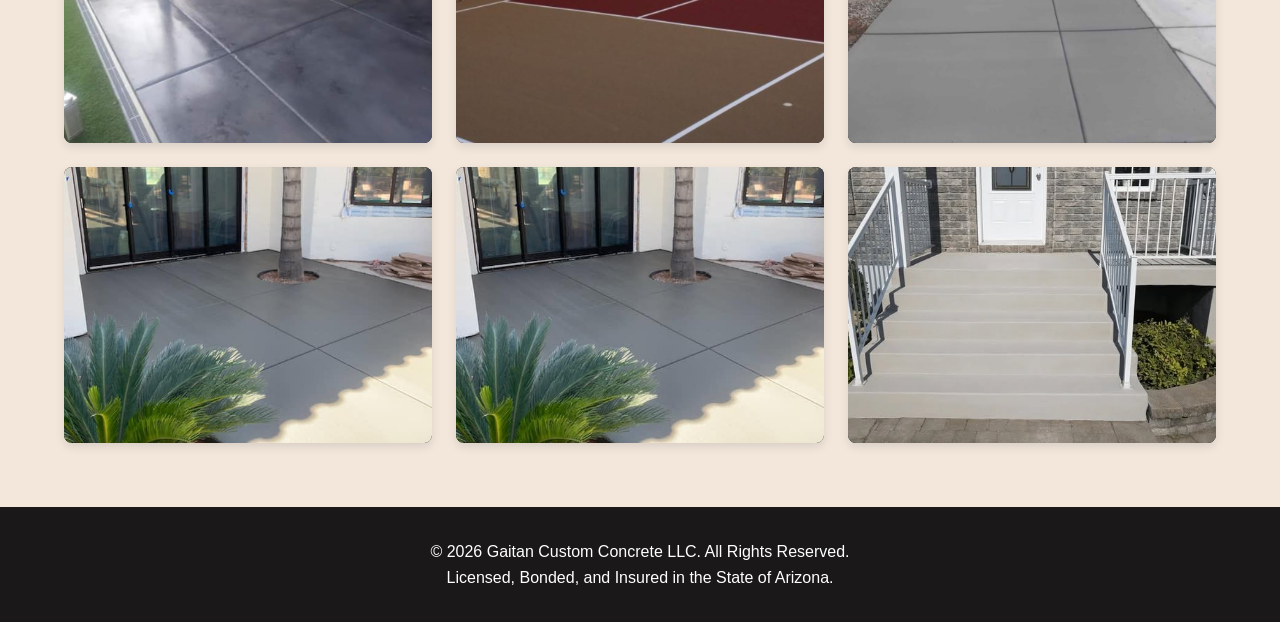
==== commit bd47fabc: "minor change" ====
--- a/gallery/index.html
+++ b/gallery/index.html
@@ -27,7 +27,7 @@
 
         <nav class="nav-links">
             <a href="/">Home</a>
-            <a href="/services/">Services</a>
+            <a href="/services">Services</a>
             <a href="/#testimonials">Reviews</a>
             <a href="/#contact">Contact</a>
         </nav>
@@ -41,7 +41,7 @@
     <section class="gallery-section">
         <div class="gallery-grid" id="gallery-grid">
         
-            <div class="gallery-item"><img src="/images/gallery-1.jpg" alt="Gaitan Custom Concrete Project" loading="lazy"></div>
+<div class="gallery-item"><img src="/images/gallery-1.jpg" alt="Gaitan Custom Concrete Project" loading="lazy"></div>
 <div class="gallery-item"><img src="/images/gallery-2.jpg" alt="Gaitan Custom Concrete Project" loading="lazy"></div>
 <div class="gallery-item"><img src="/images/gallery-3.jpg" alt="Gaitan Custom Concrete Project" loading="lazy"></div>
 <div class="gallery-item"><img src="/images/gallery-4.jpg" alt="Gaitan Custom Concrete Project" loading="lazy"></div>
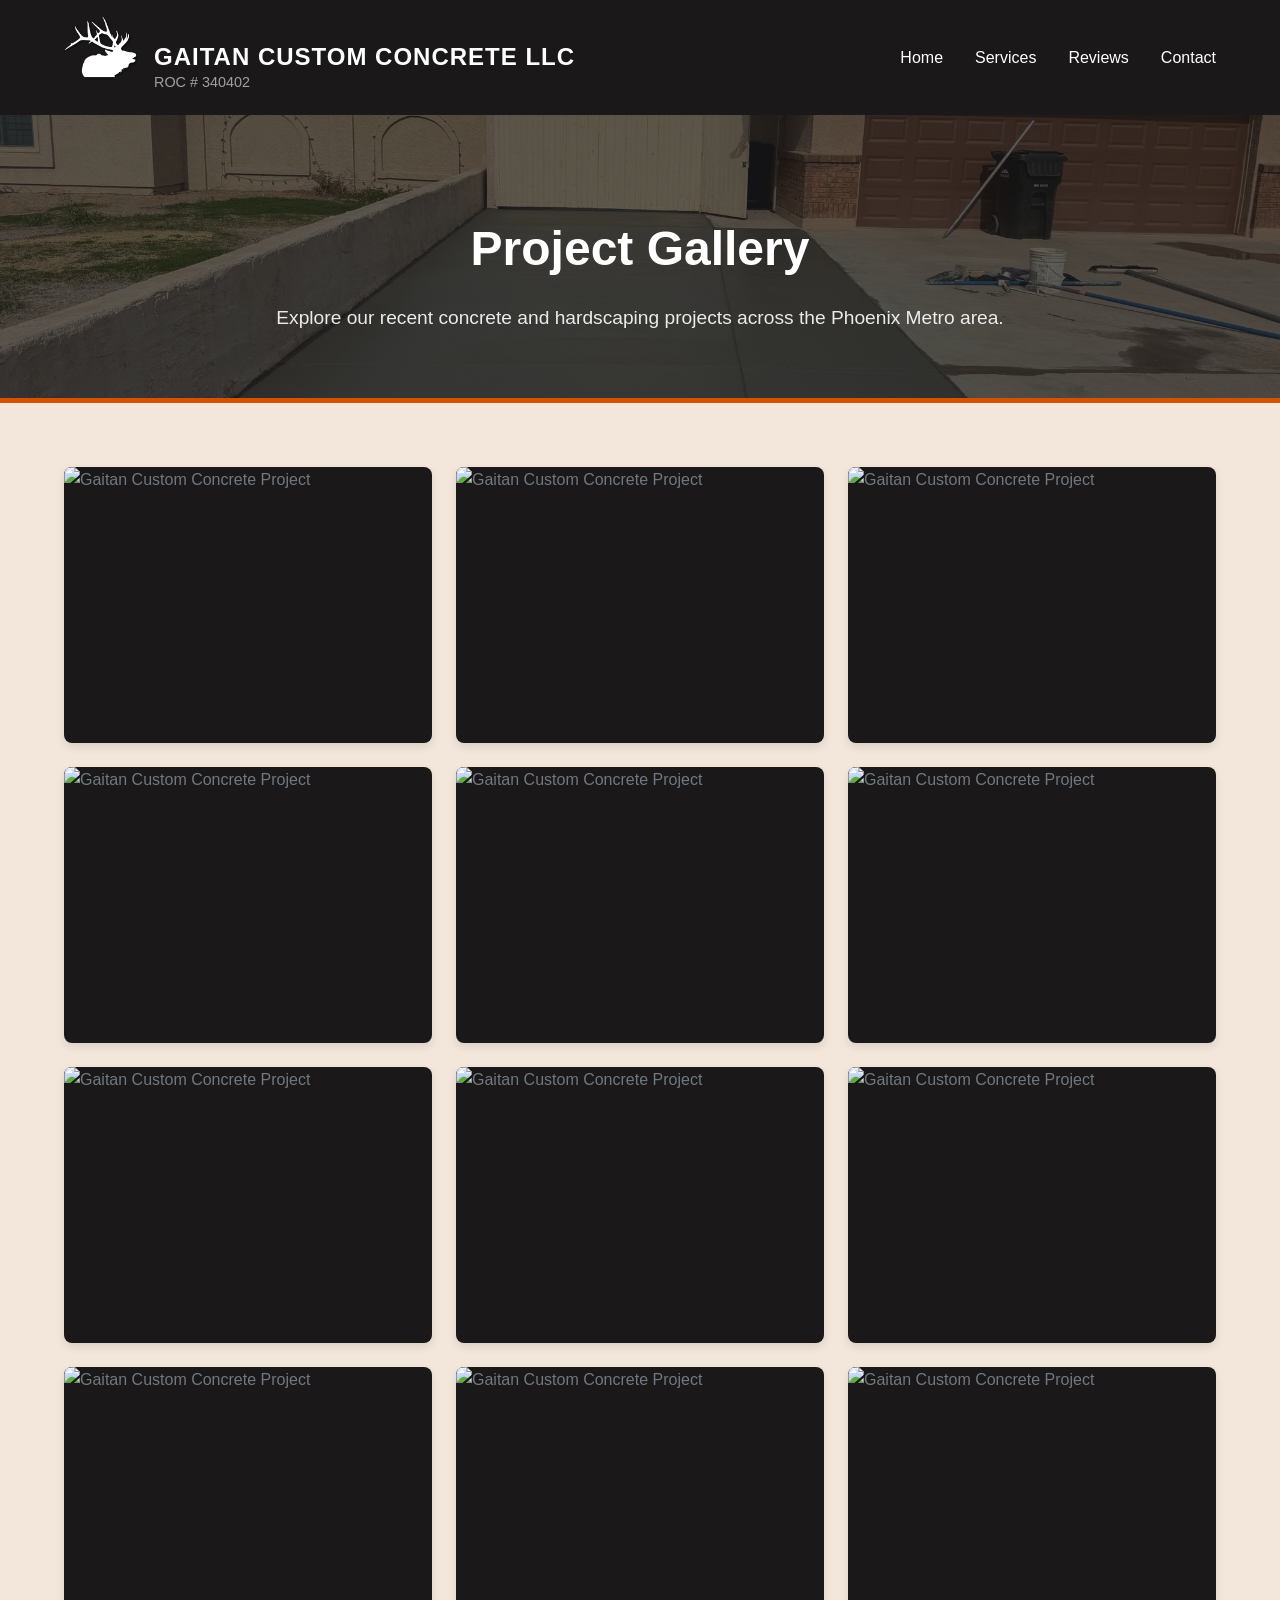
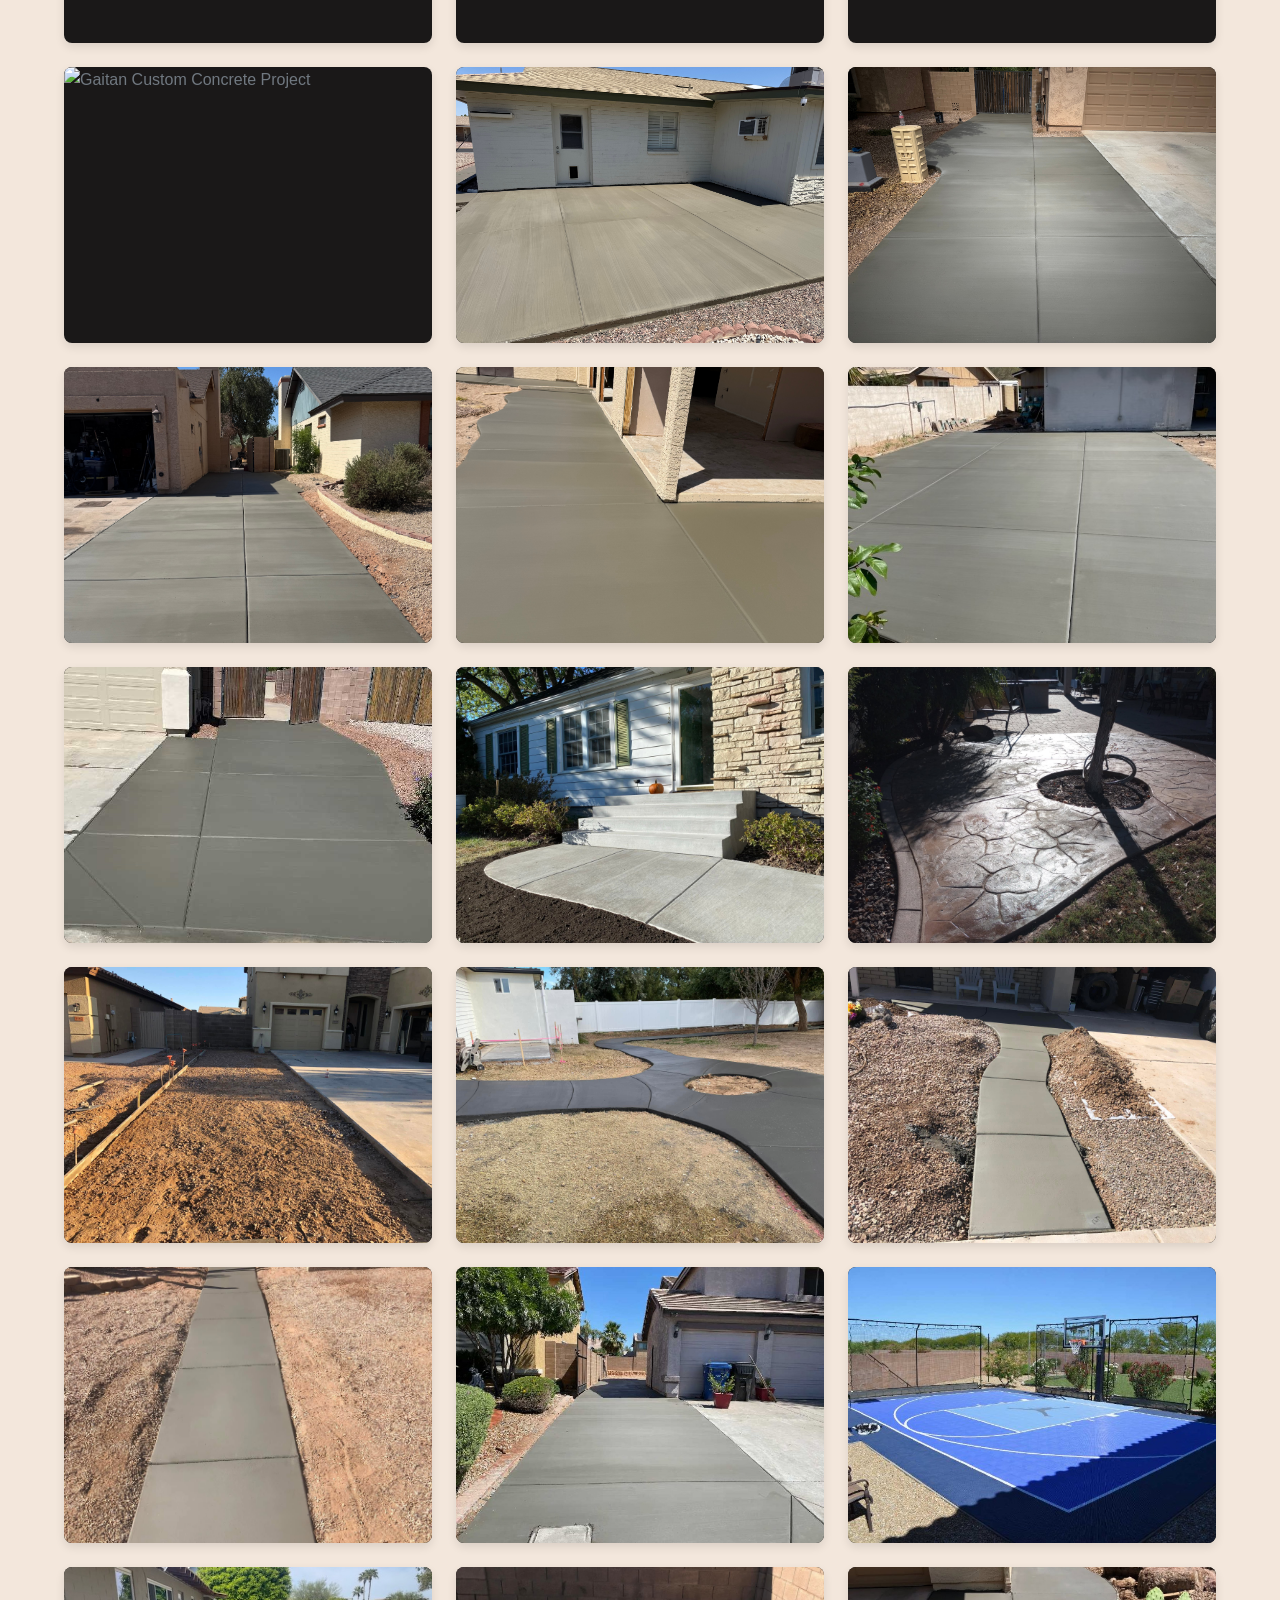
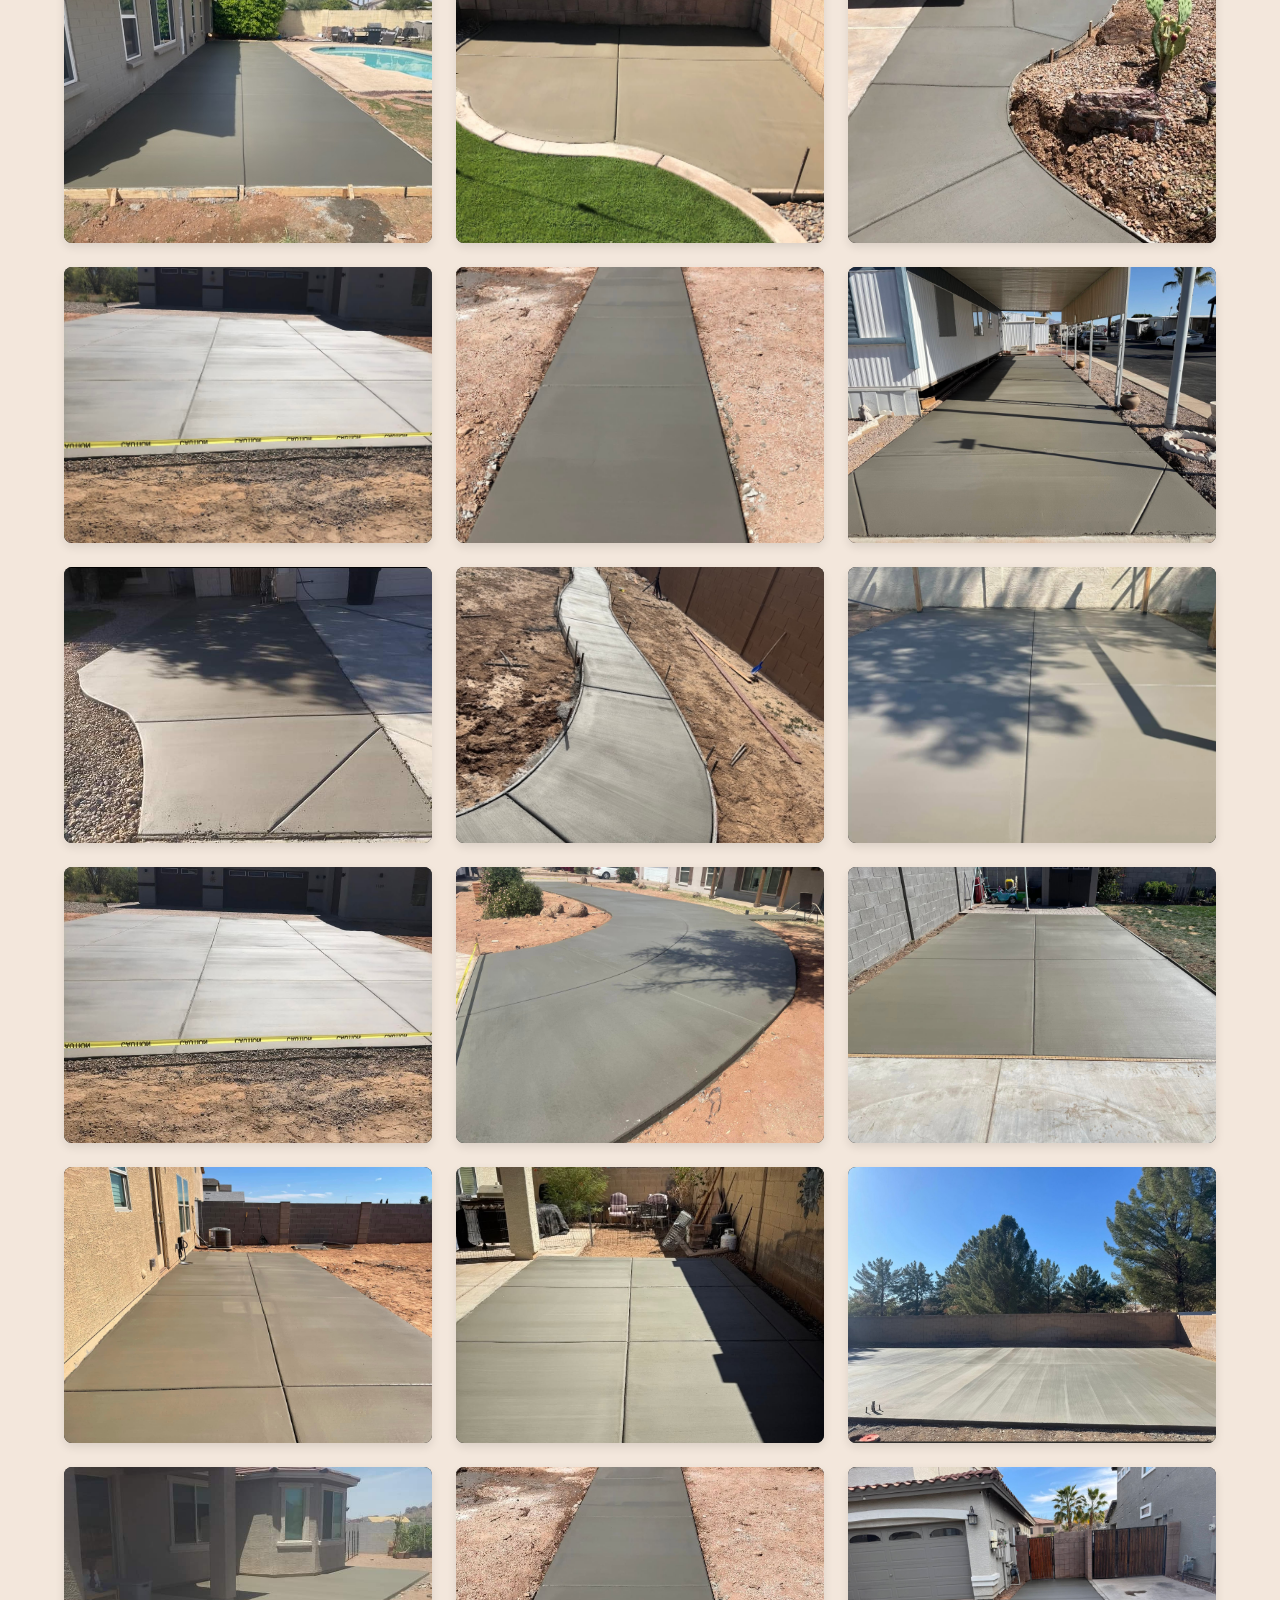
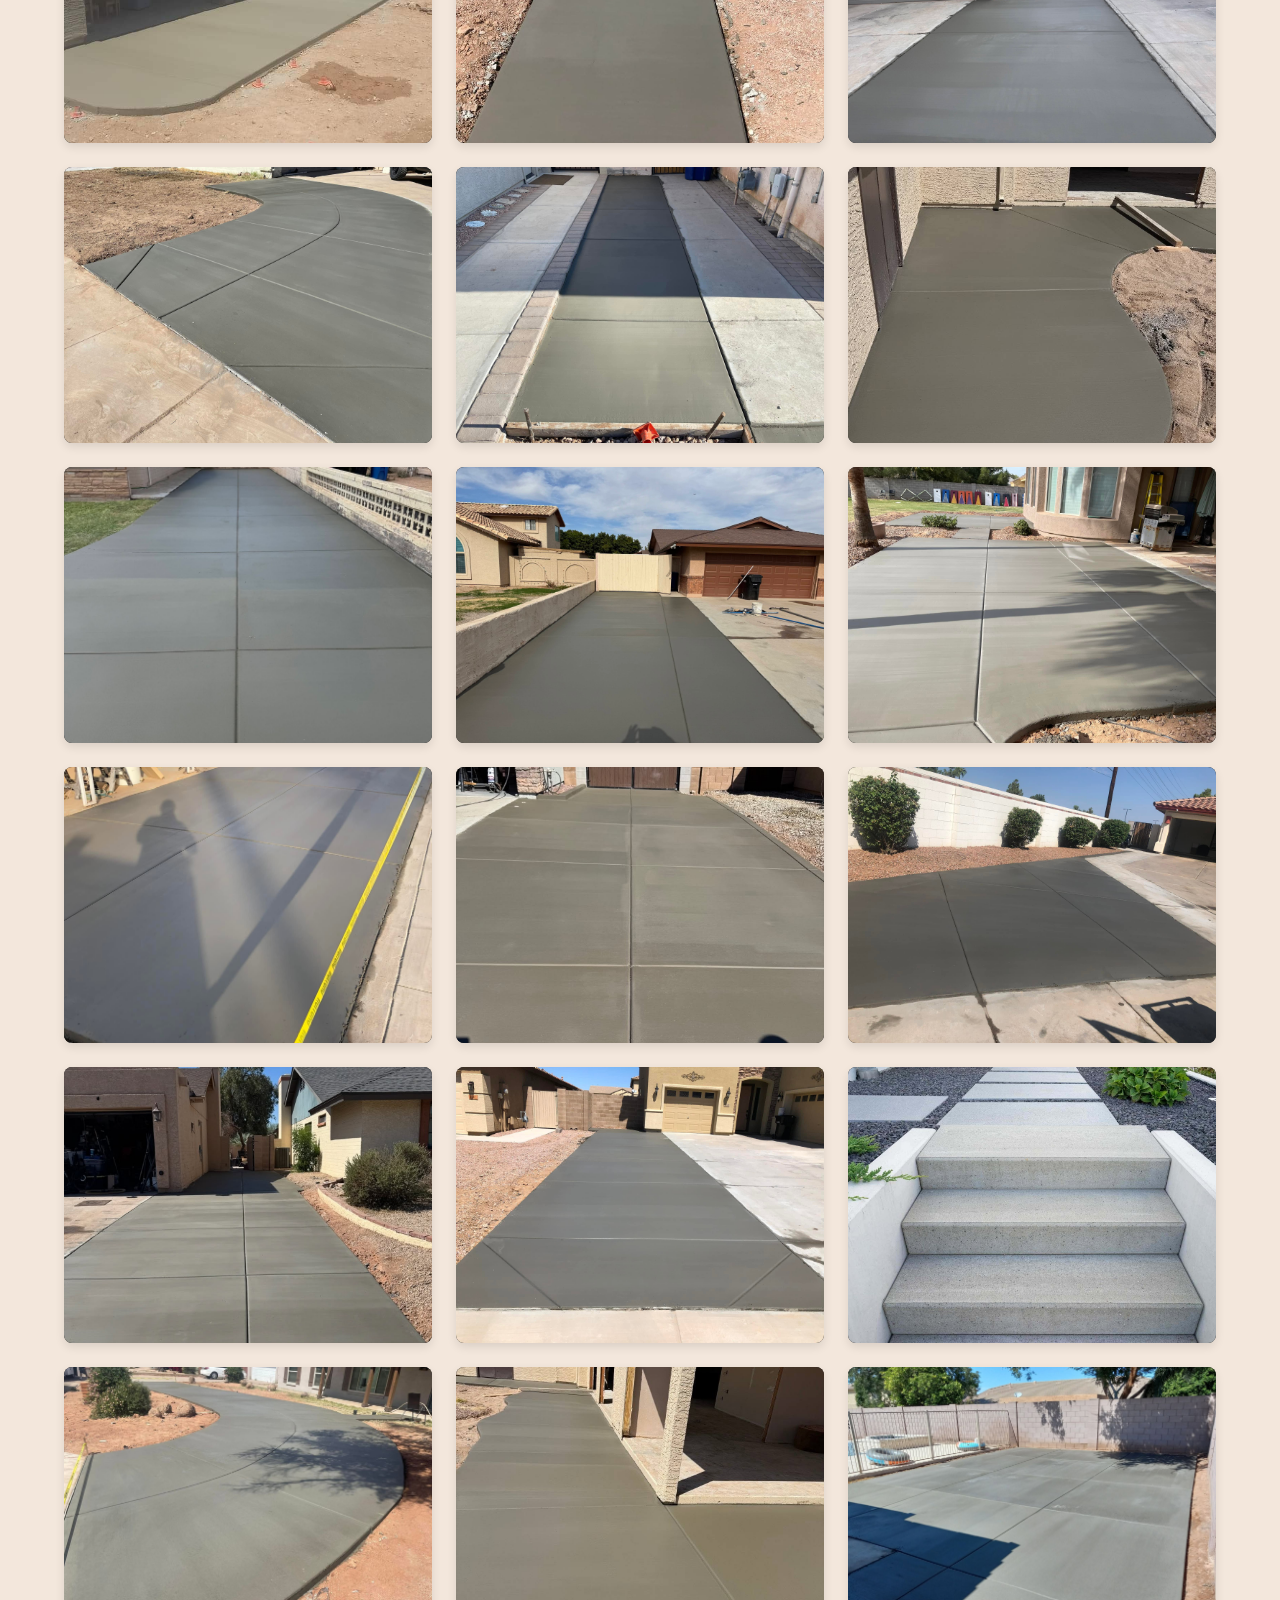
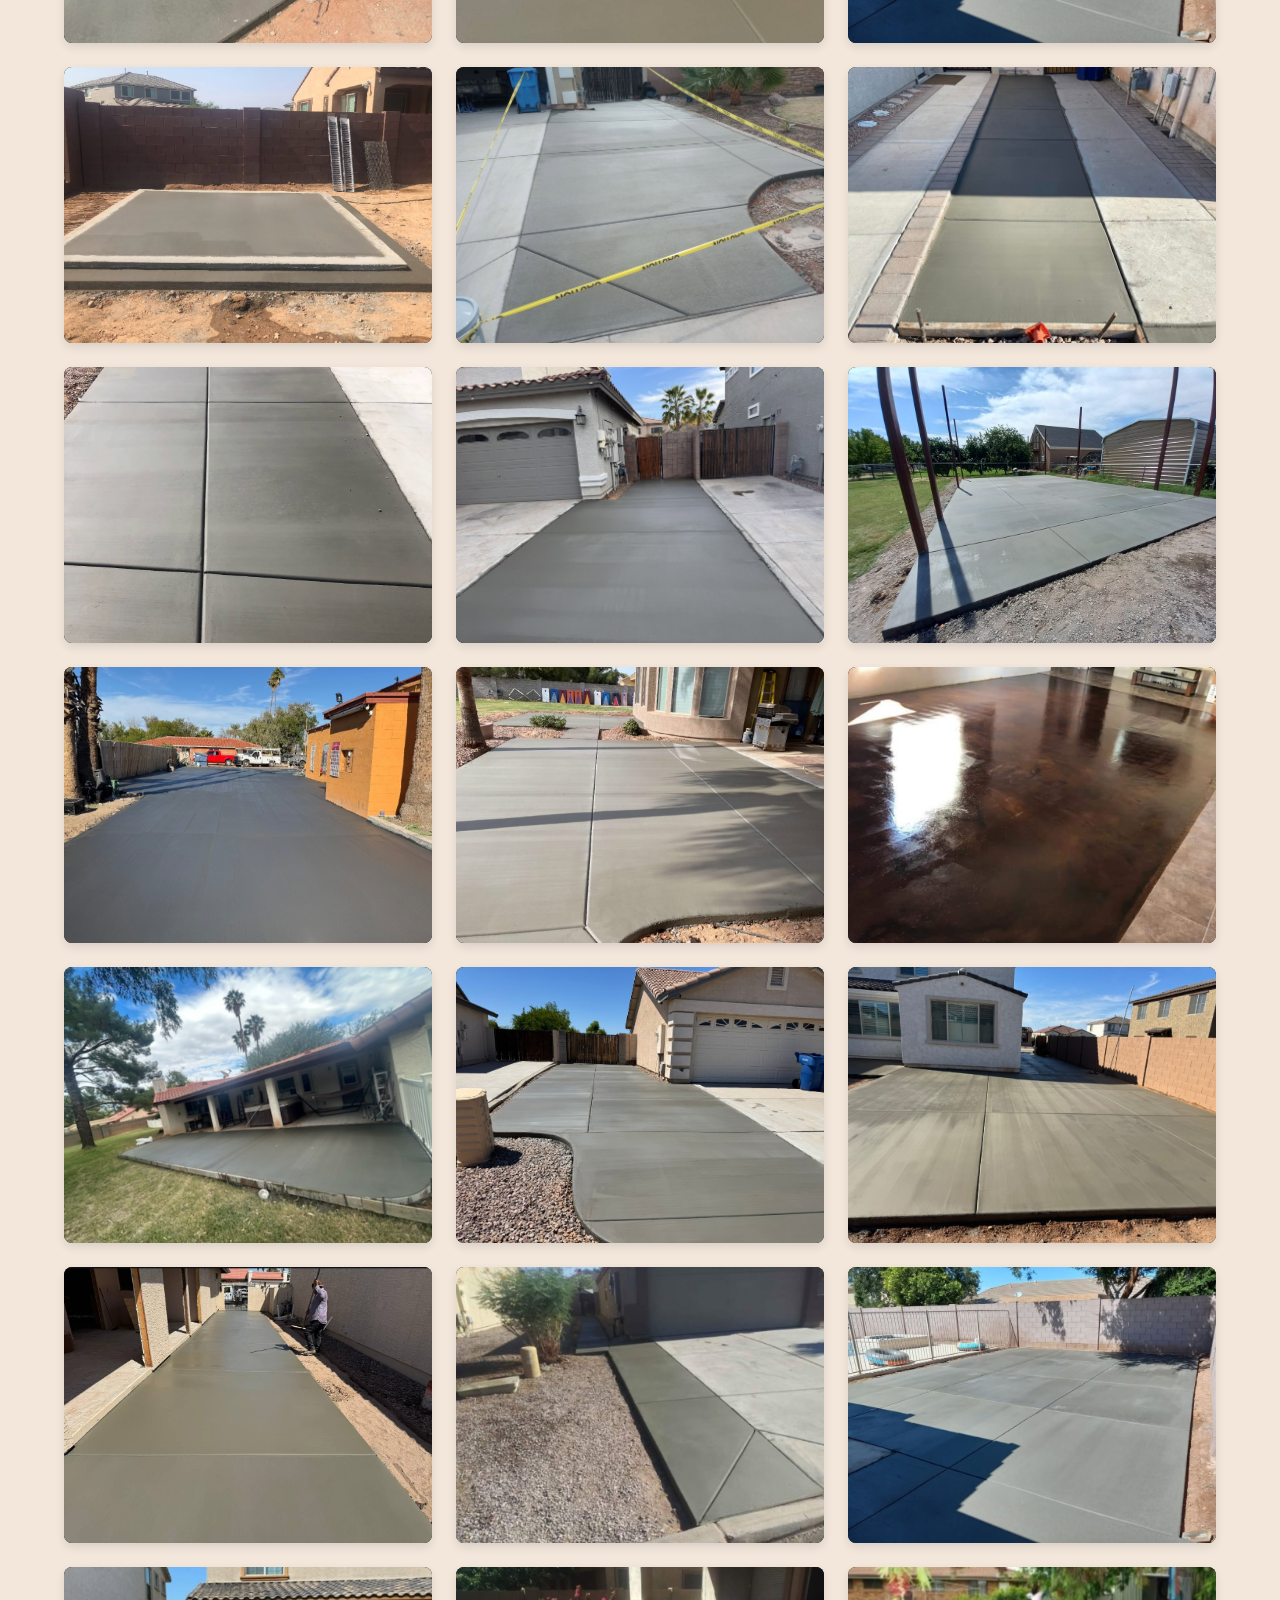
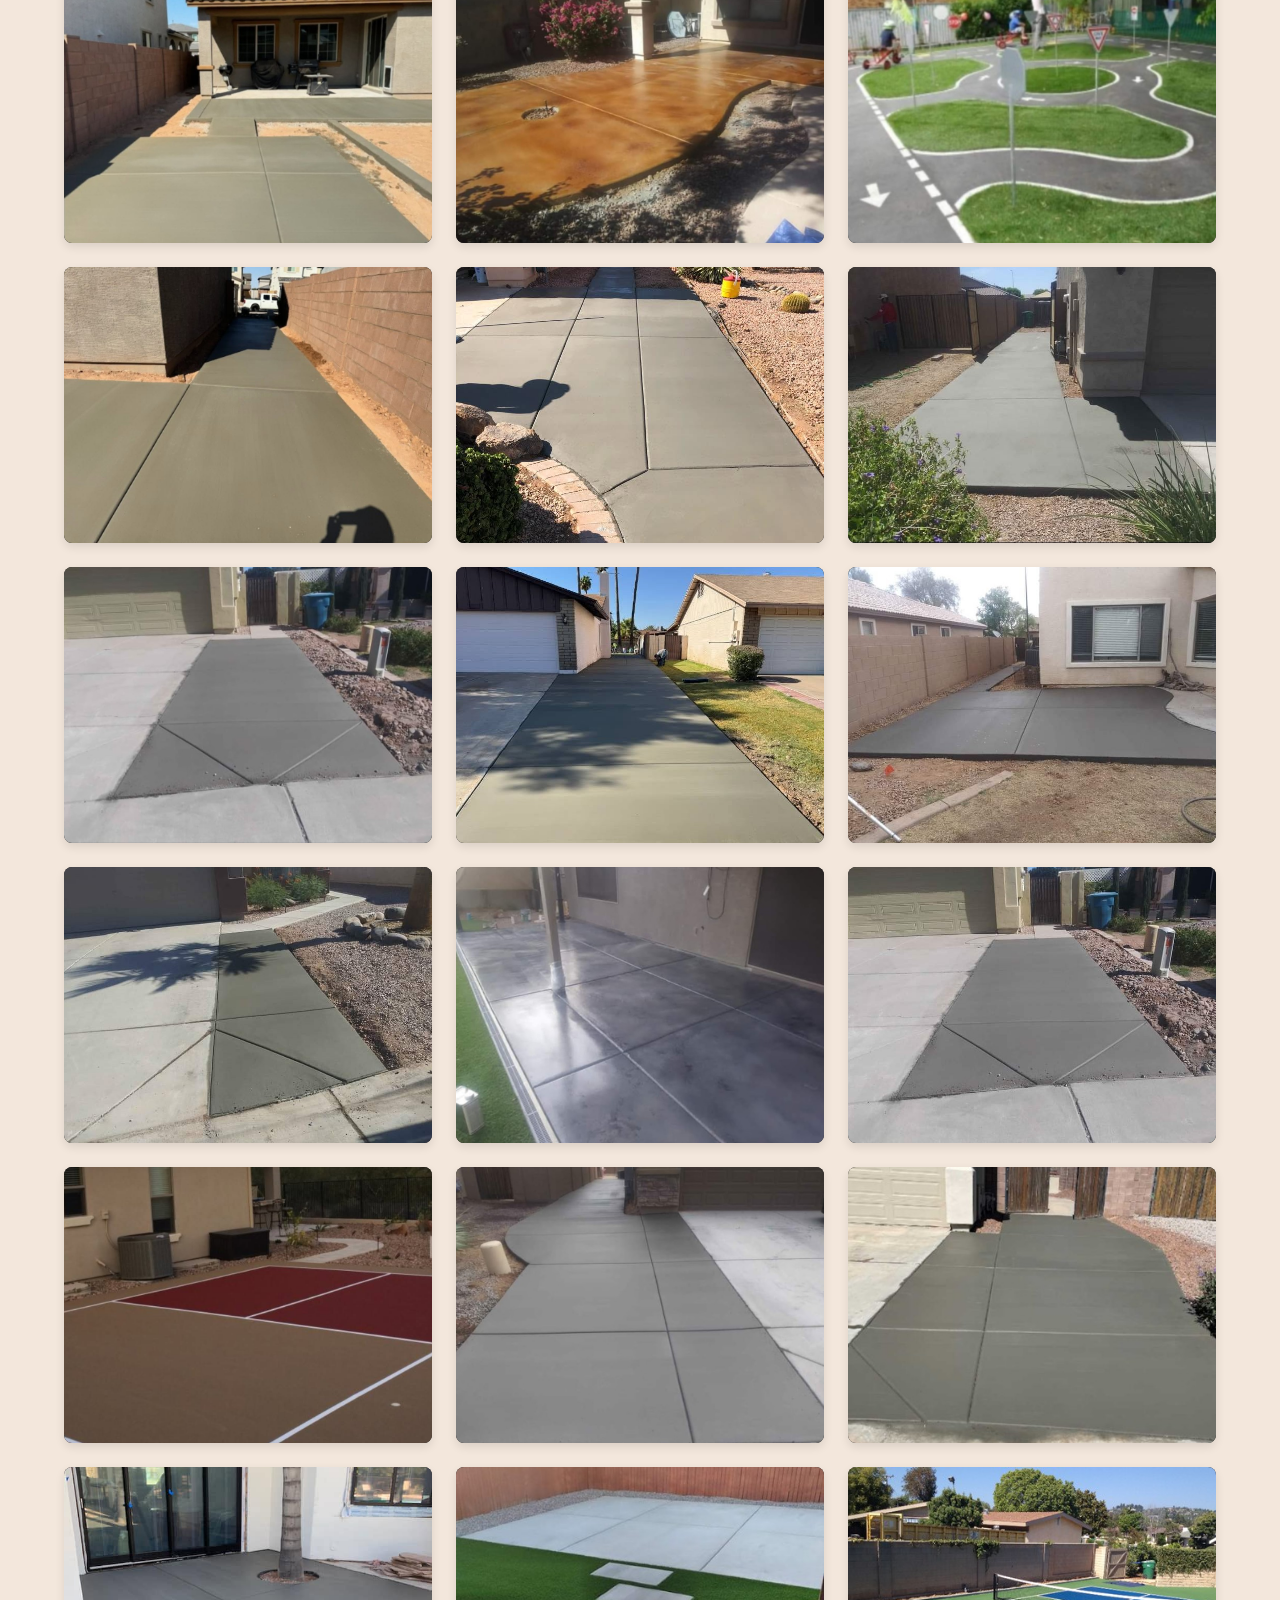
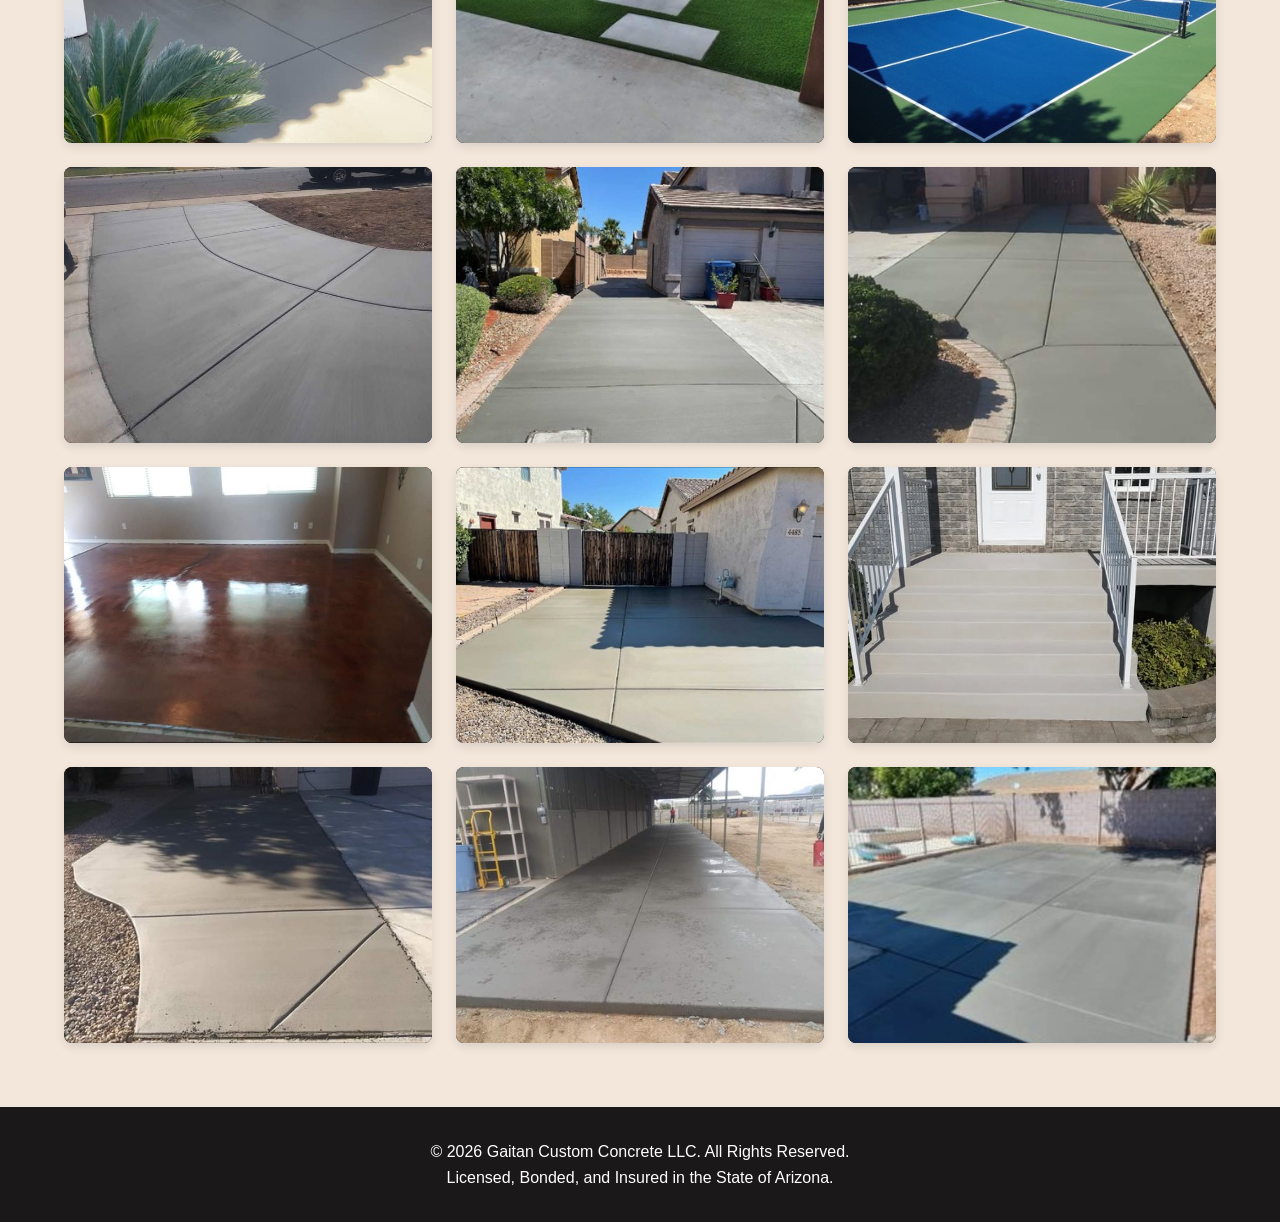
==== commit 4d1d554e: "new photos" ====
--- a/gallery/index.html
+++ b/gallery/index.html
@@ -137,7 +137,12 @@
 <div class="gallery-item"><img src="/images/gallery-94.jpg" alt="Gaitan Custom Concrete Project" loading="lazy"></div>
 <div class="gallery-item"><img src="/images/gallery-95.jpg" alt="Gaitan Custom Concrete Project" loading="lazy"></div>
 <div class="gallery-item"><img src="/images/gallery-96.jpg" alt="Gaitan Custom Concrete Project" loading="lazy"></div>
-        
+<div class="gallery-item"><img src="/images/gallery-97.jpg" alt="Gaitan Custom Concrete Project" loading="lazy"></div>
+<div class="gallery-item"><img src="/images/gallery-98.jpg" alt="Gaitan Custom Concrete Project" loading="lazy"></div>
+<div class="gallery-item"><img src="/images/gallery-99.jpg" alt="Gaitan Custom Concrete Project" loading="lazy"></div>
+<div class="gallery-item"><img src="/images/gallery-100.jpg" alt="Gaitan Custom Concrete Project" loading="lazy"></div>
+<div class="gallery-item"><img src="/images/gallery-101.jpg" alt="Gaitan Custom Concrete Project" loading="lazy"></div>
+<div class="gallery-item"><img src="/images/gallery-102.jpg" alt="Gaitan Custom Concrete Project" loading="lazy"></div>        
         </div>
     </section>
 
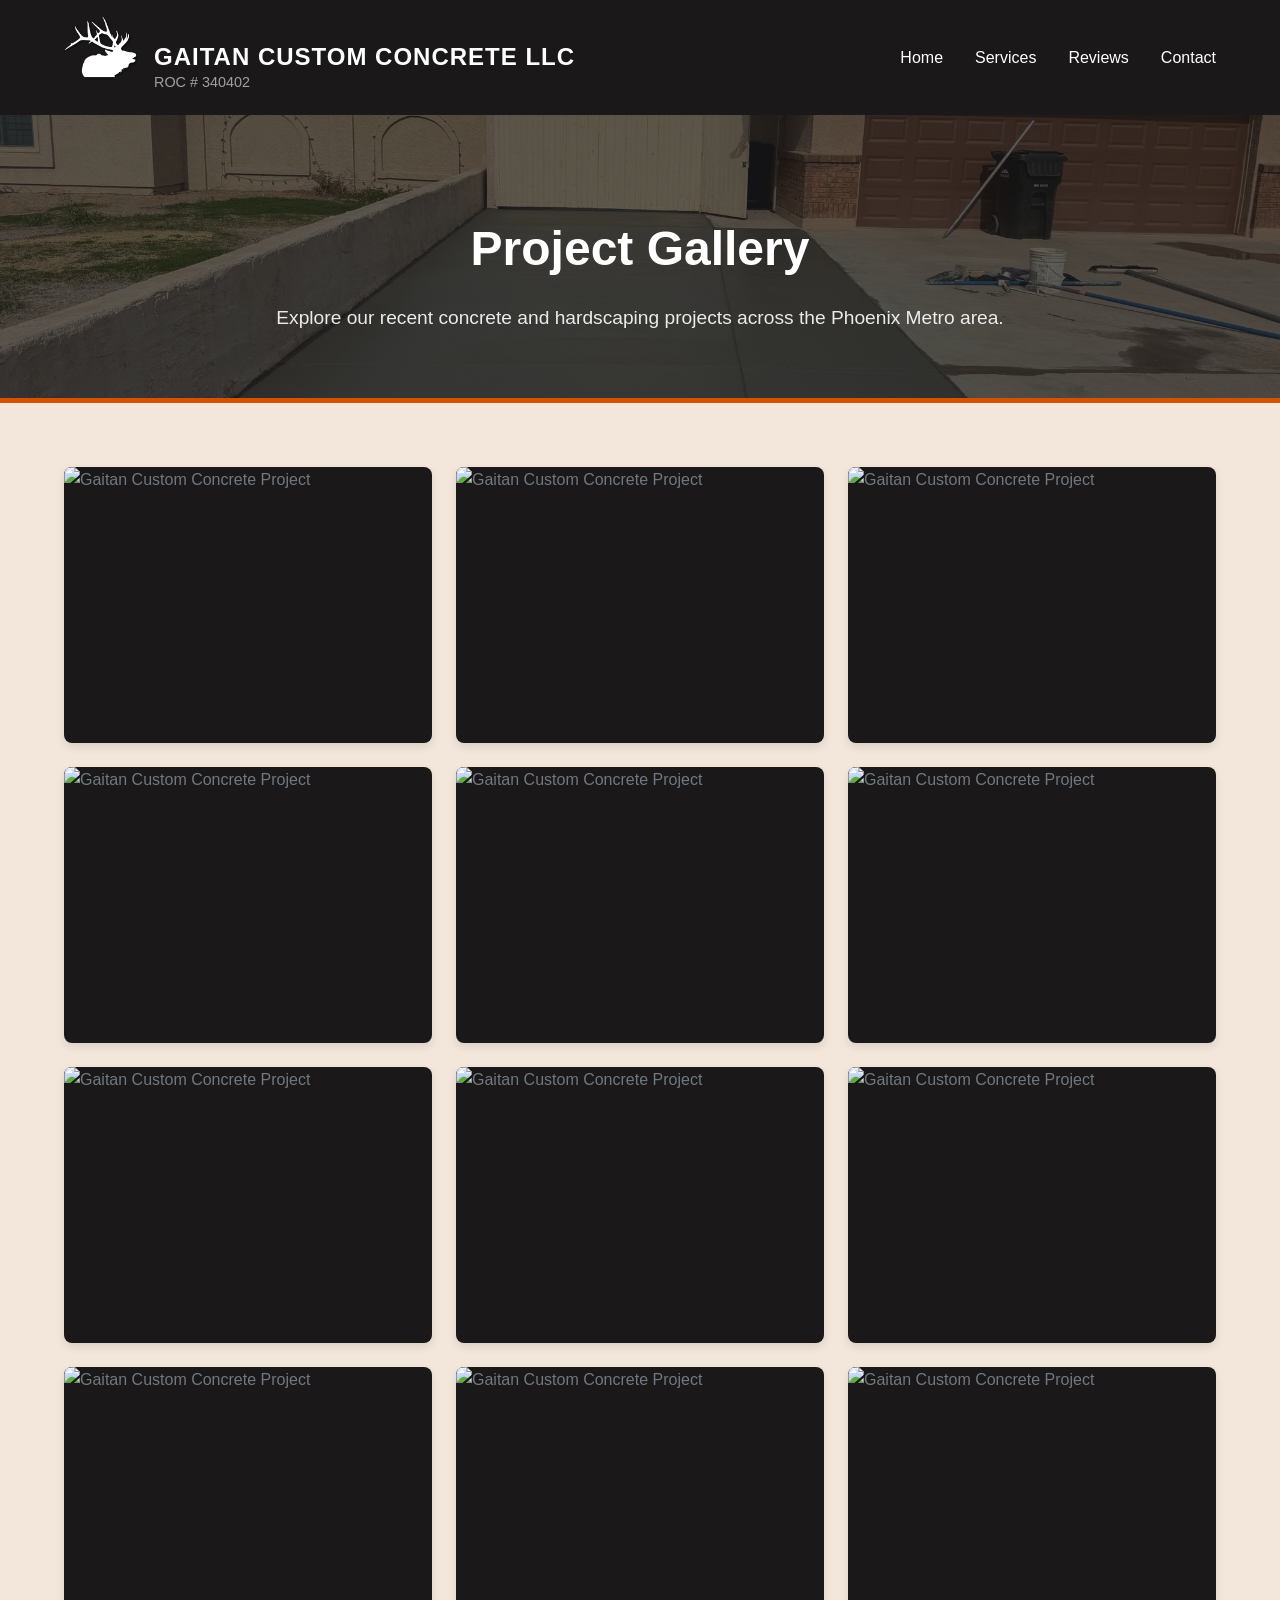
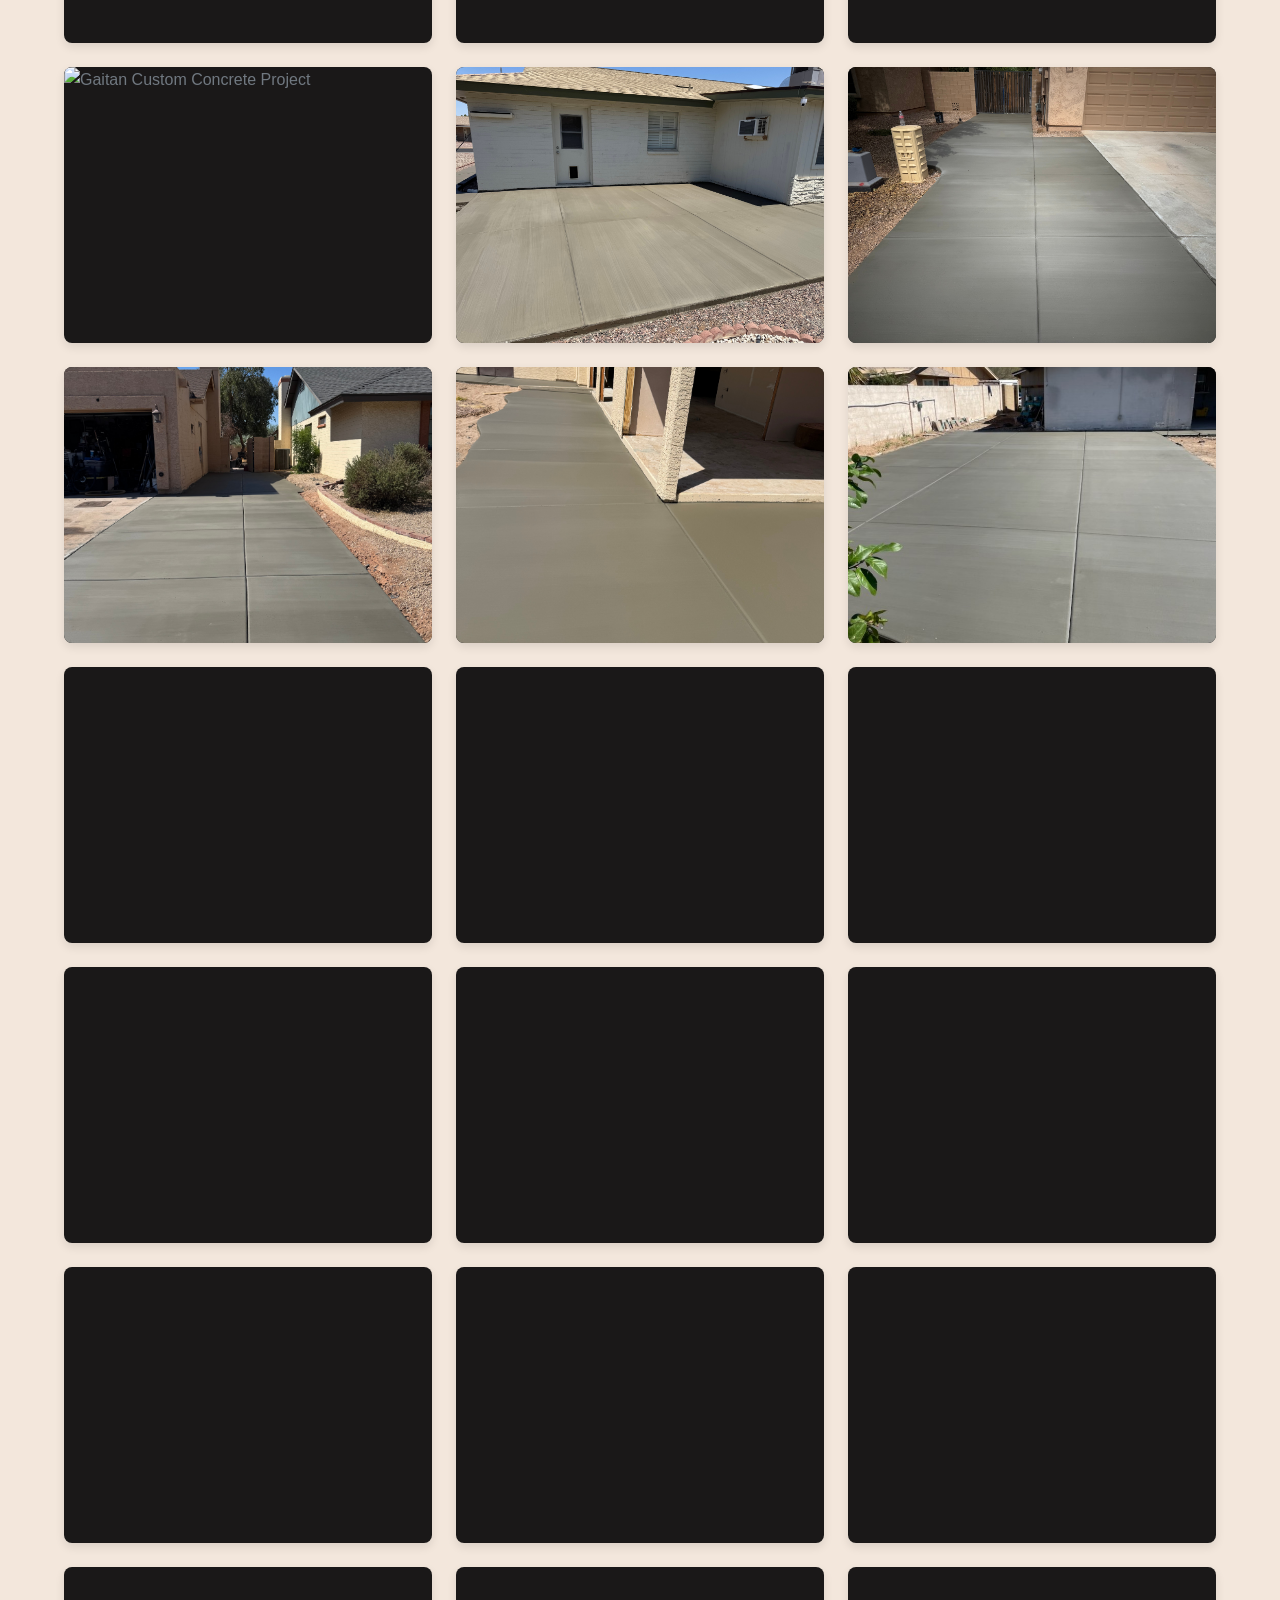
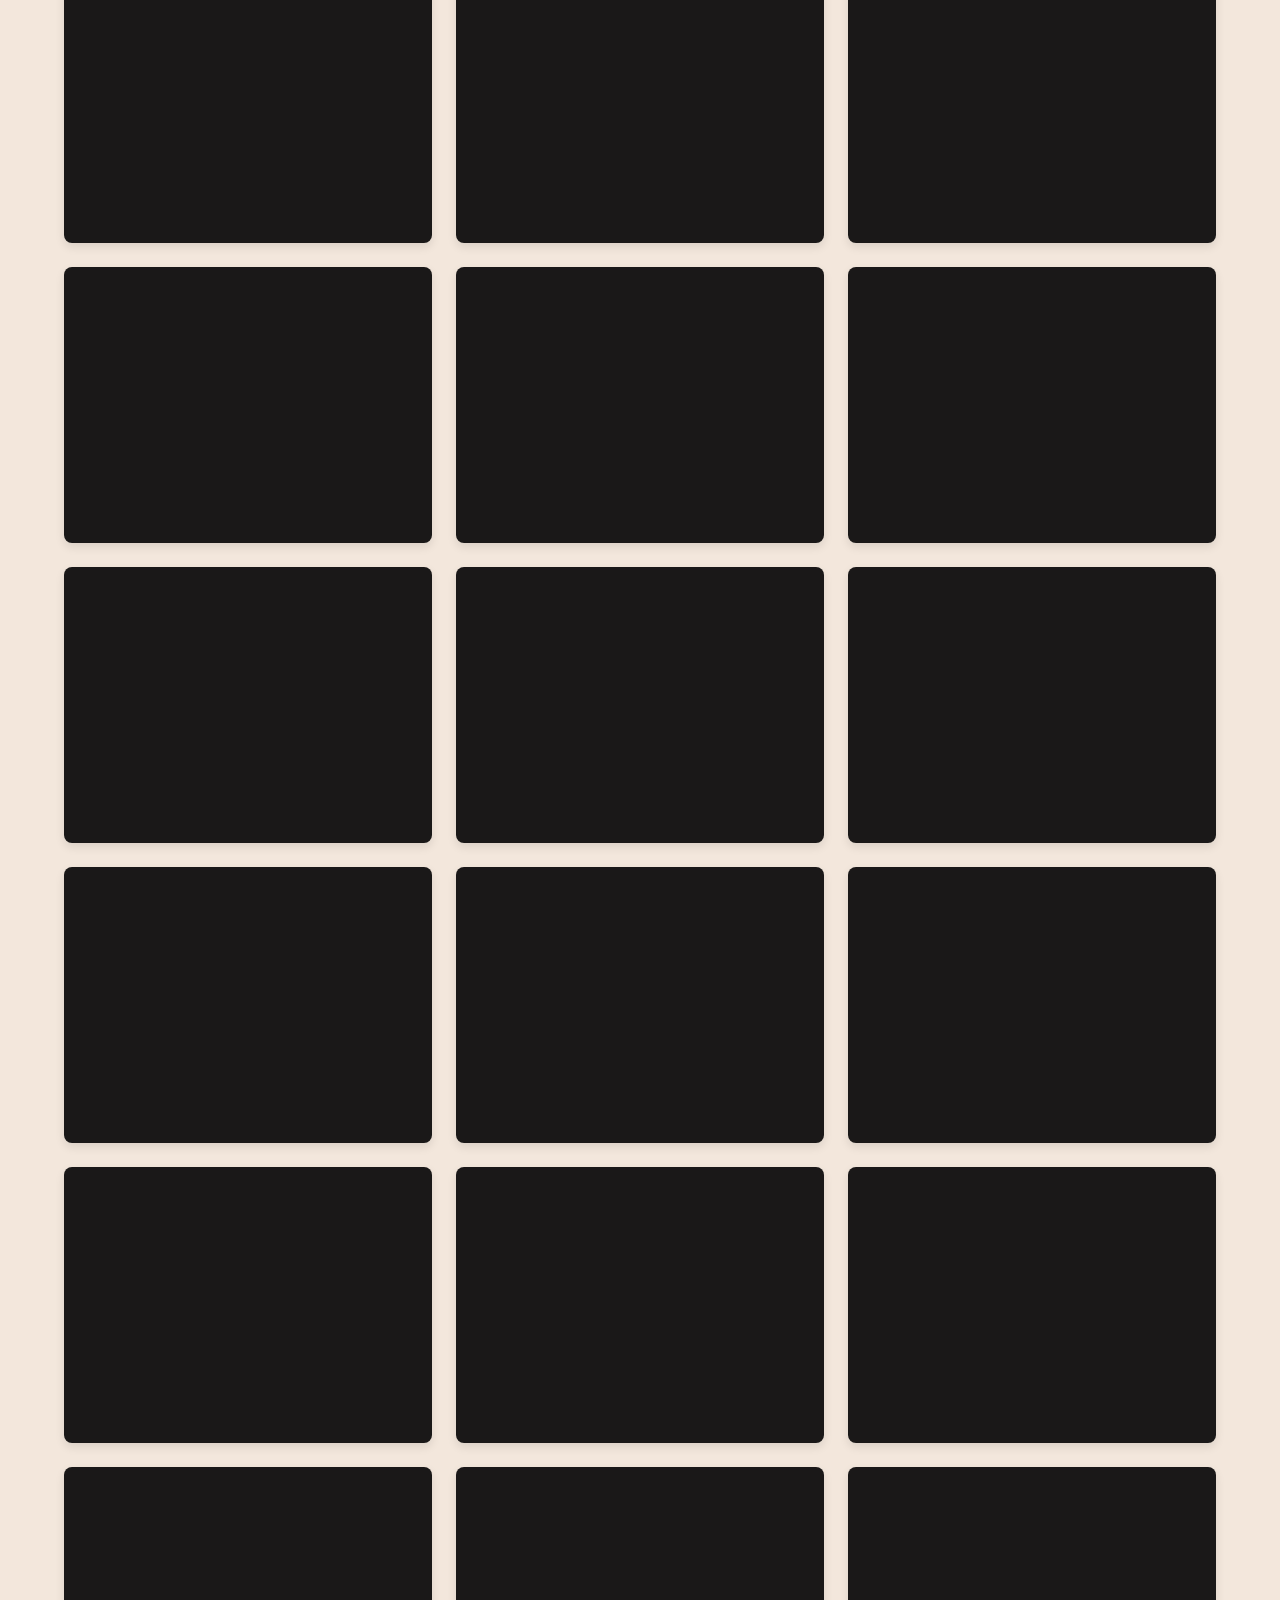
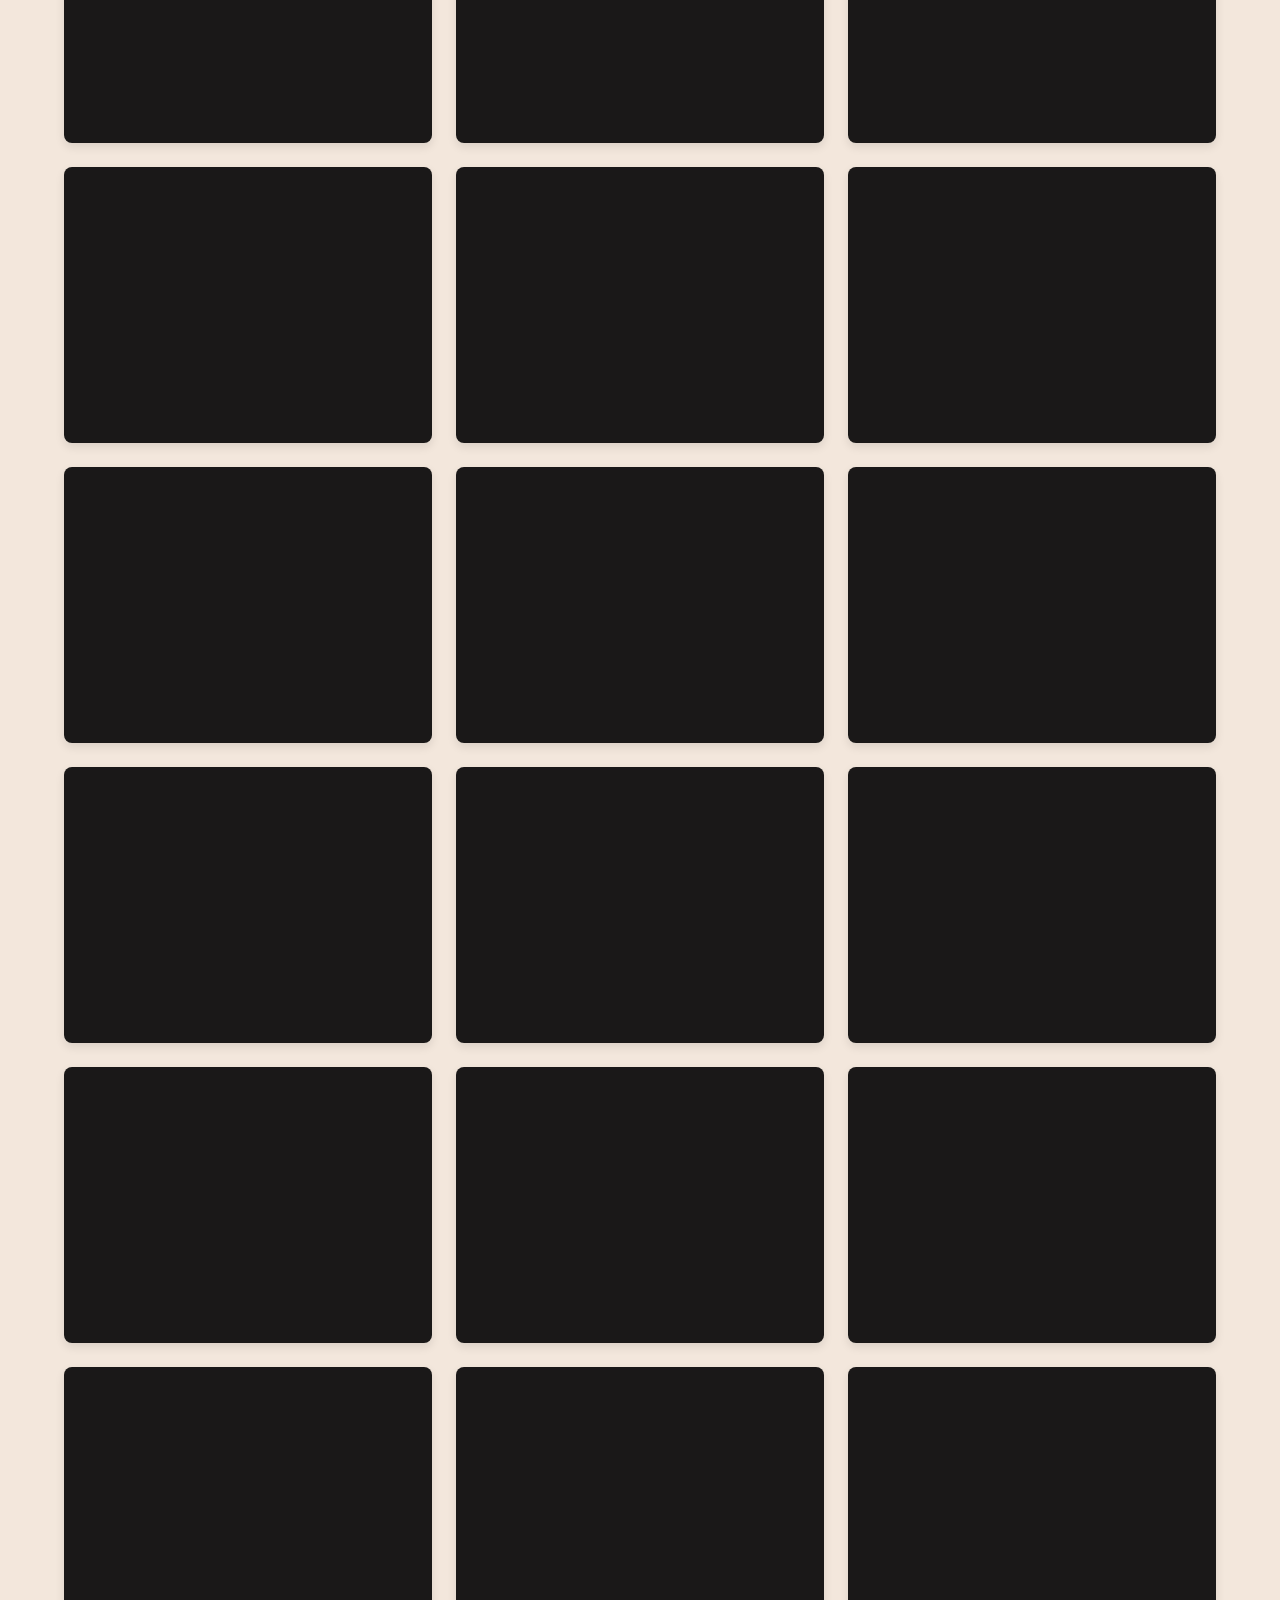
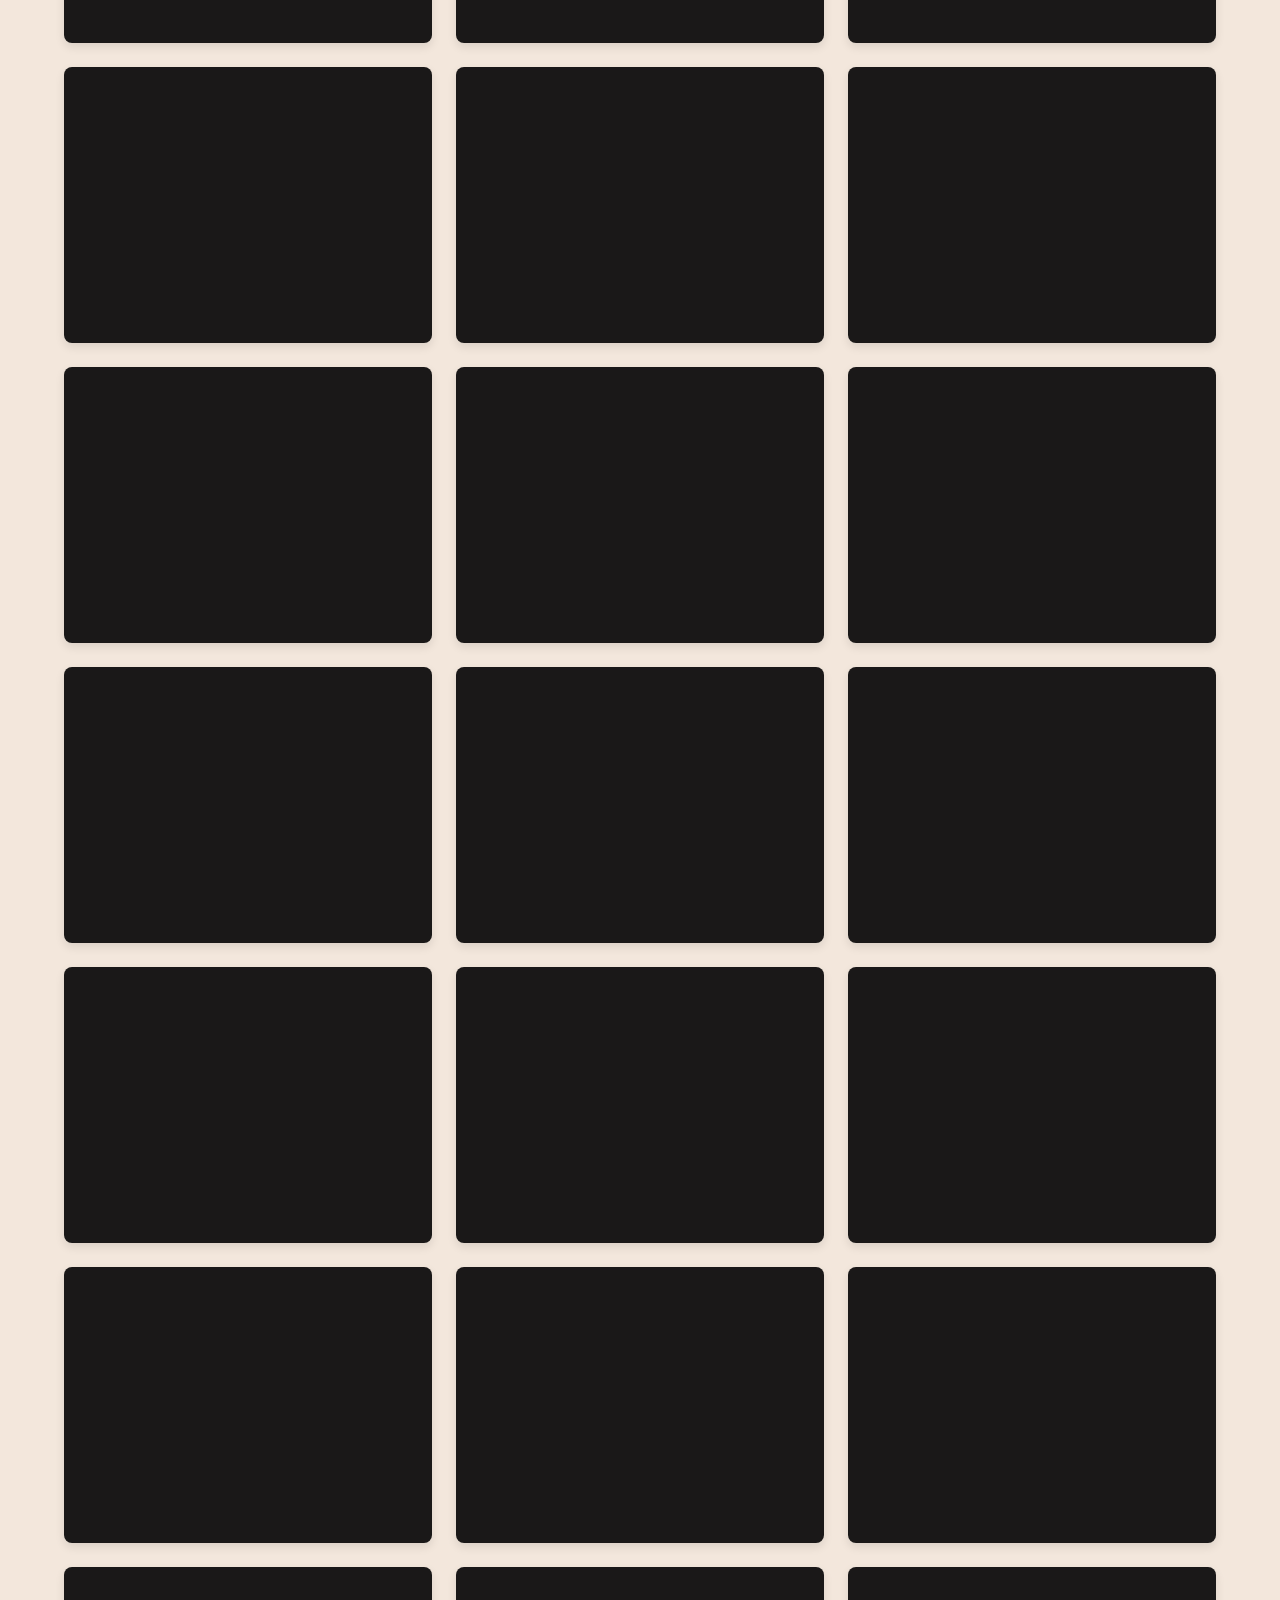
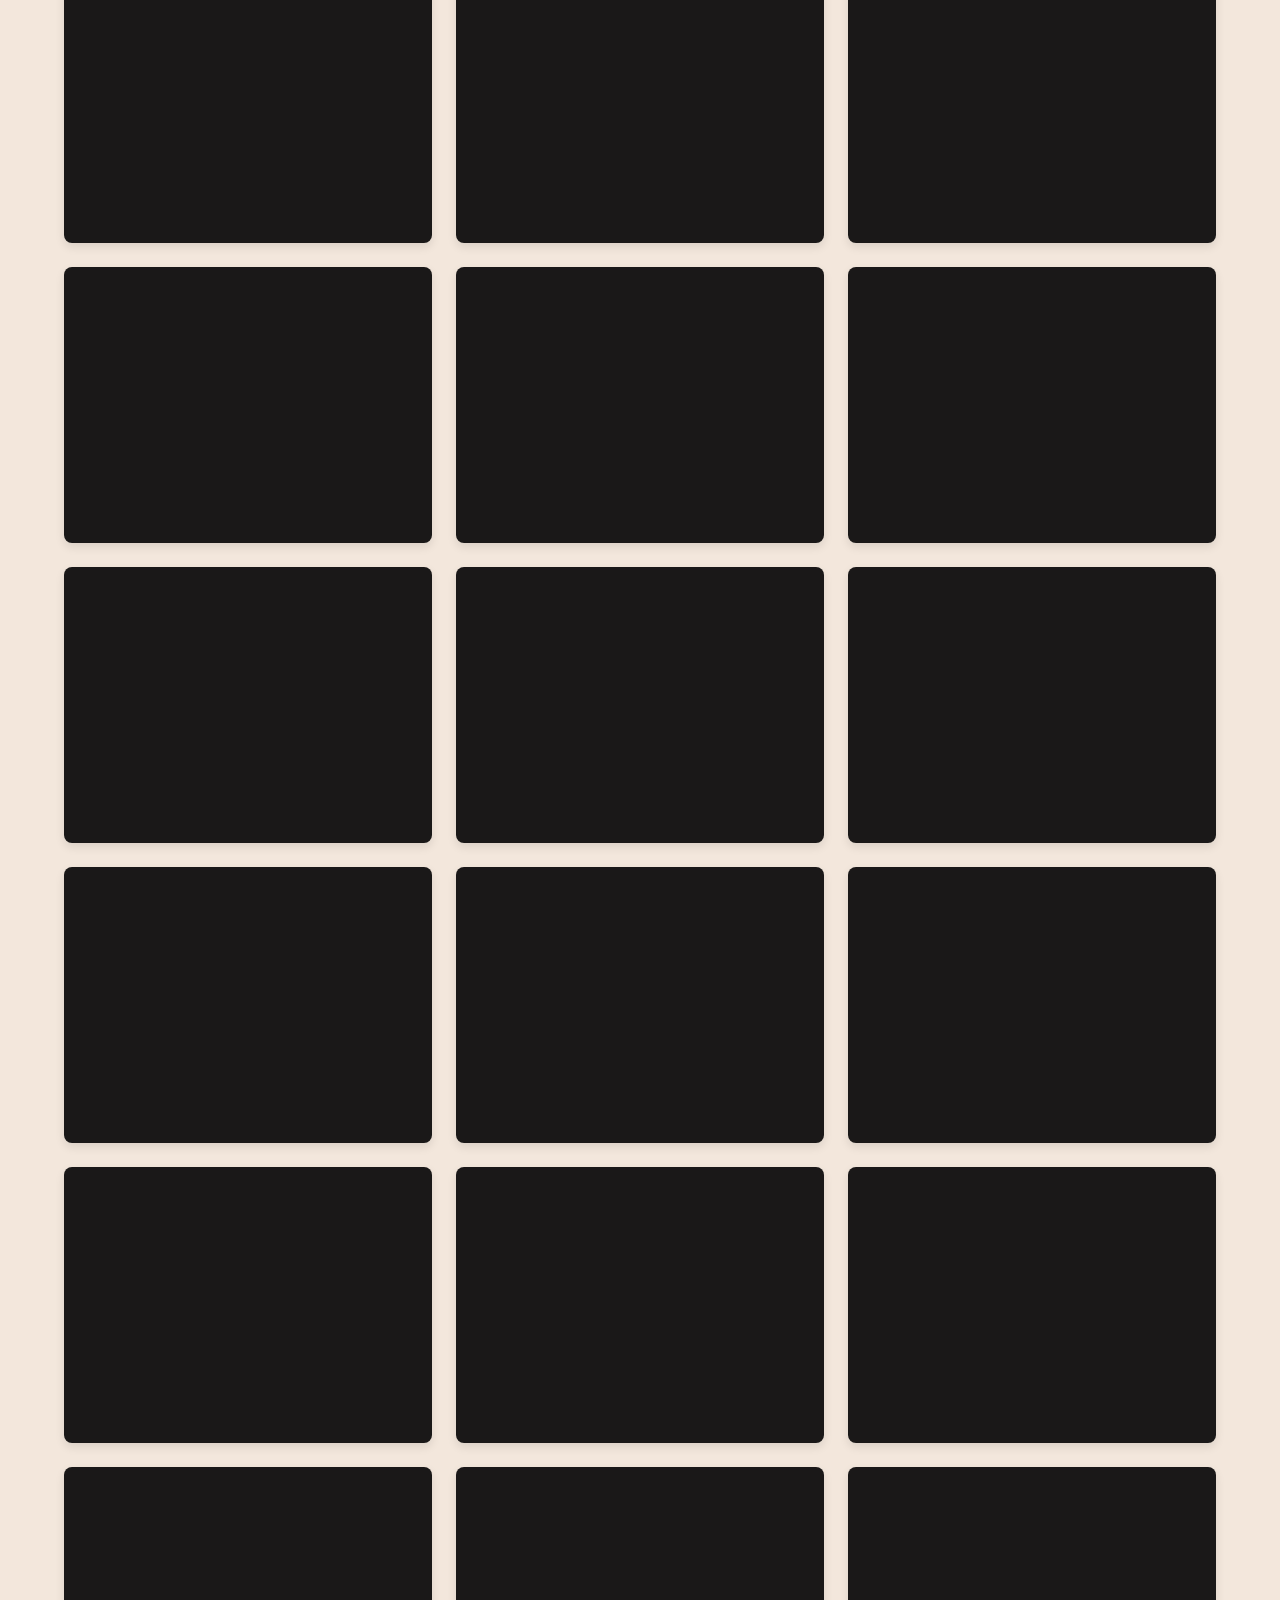
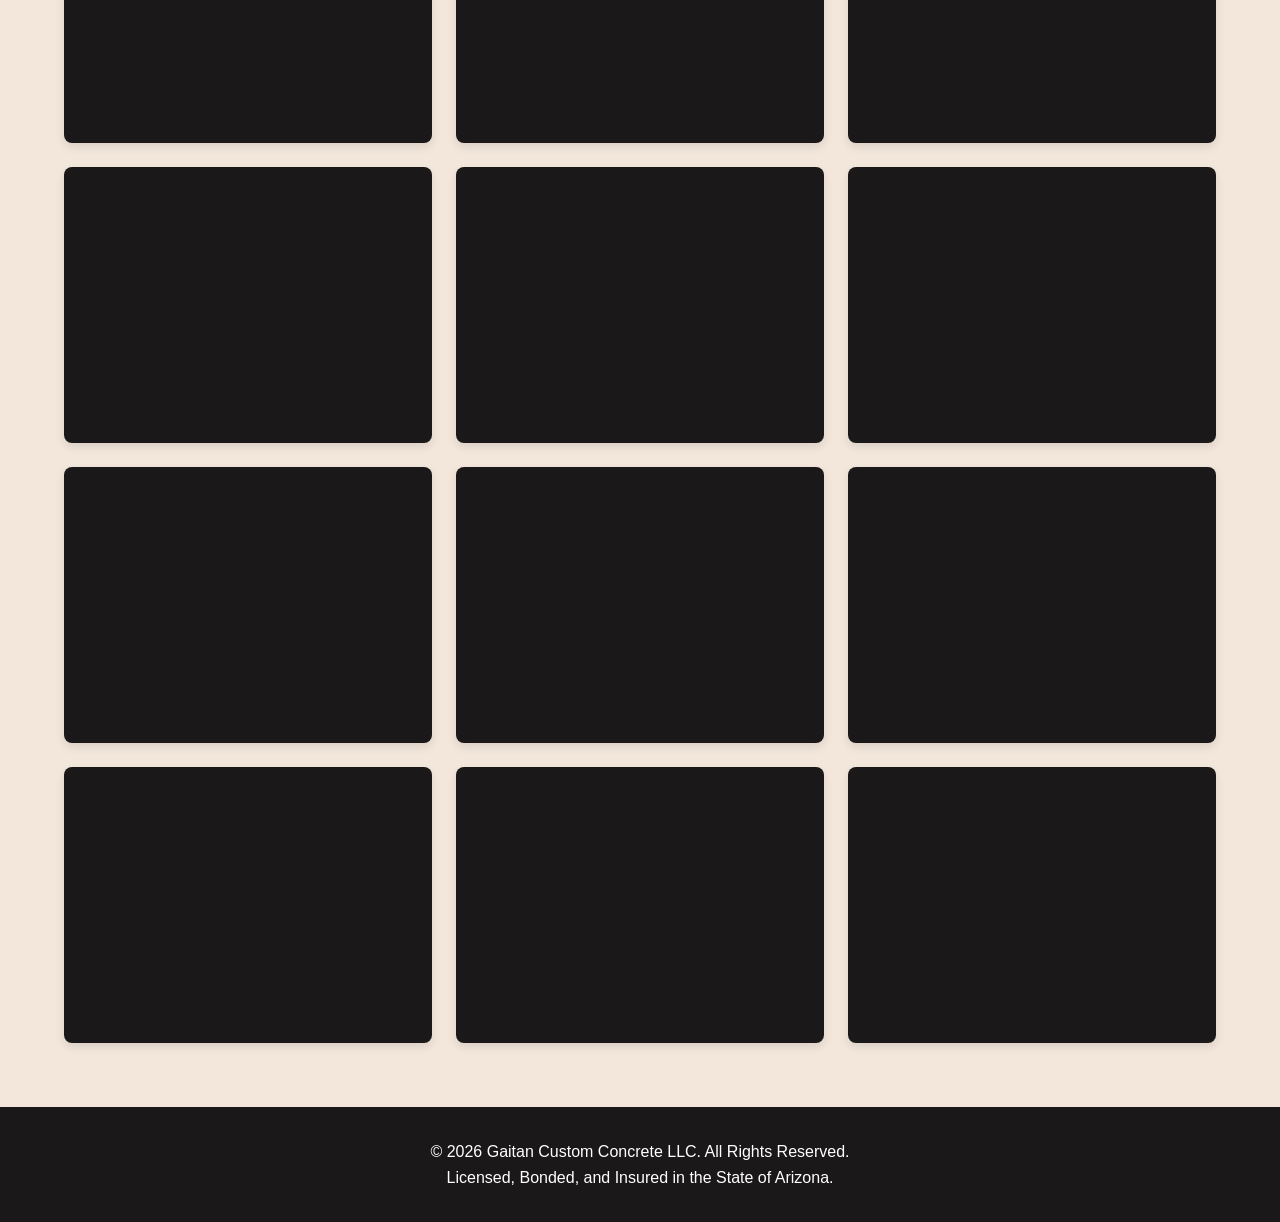
==== commit a6d66016: "google updates" ====
--- a/gallery/index.html
+++ b/gallery/index.html
@@ -1,6 +1,33 @@
 <!DOCTYPE html>
 <html lang="en">
 <head>
+<meta name="description" content="Premium custom concrete driveways, patios, and foundations serving Gilbert, Chandler, Mesa, and the Phoenix Metro area. ROC Licensed & Insured.">
+    <script type="application/ld+json">
+{
+  "@context": "https://schema.org",
+  "@type": ["LocalBusiness", "GeneralContractor"],
+  "name": "Gaitan Custom Concrete LLC",
+  "image": "https://www.gaitancustomconcrete.com/images/White-Elk2.png",
+  "telephone": "+1-480-553-1911",
+  "email": "gaitand920@gmail.com",
+  "address": {
+    "@type": "PostalAddress",
+    "addressLocality": "Gilbert",
+    "addressRegion": "AZ",
+    "addressCountry": "US"
+  },
+  "areaServed": [
+    {"@type": "City", "name": "Gilbert"},
+    {"@type": "City", "name": "Chandler"},
+    {"@type": "City", "name": "Mesa"},
+    {"@type": "City", "name": "Tempe"}
+  ],
+  "hasCredential": {
+    "@type": "EducationalOccupationalCredential",
+    "credentialCategory": "ROC # 340402"
+            }
+        }
+        </script>
     <meta charset="UTF-8">
     <meta name="viewport" content="width=device-width, initial-scale=1.0, viewport-fit=cover">
     <title>Our Work | Gaitan Custom Concrete LLC</title>
--- a/style.css
+++ b/style.css
@@ -618,6 +618,17 @@
     user-select: none;
 }
 
+.testimonial-card img {
+    cursor: pointer;
+    transition: transform 0.3s ease;
+}
+
+@media (hover: hover) and (pointer: fine) {
+    .testimonial-card img:hover {
+        transform: scale(1.03);
+    }
+}
+
 /* Lightbox Controls */
 .lightbox-close {
     position: absolute;
@@ -628,9 +639,7 @@
     cursor: pointer;
     transition: color 0.3s ease;
 }
-.lightbox-close:hover {
-    color: var(--accent-color);
-}
+
 .lightbox-nav {
     position: absolute;
     top: 50%;
@@ -642,15 +651,191 @@
     font-size: 2rem;
     cursor: pointer;
     border-radius: 4px;
-    transition: background 0.3s ease;
-}
-.lightbox-nav:hover {
+    transition: background 0.3s ease, opacity 0.5s ease;
+}
+
+.lightbox-nav.hidden {
+    opacity: 0;
+}
+
+.lightbox-nav:active {
     background: var(--accent-color);
 }
+
+@media (hover: hover) and (pointer: fine) {
+    .lightbox-nav:hover {
+        background: var(--accent-color);
+    }
+    .lightbox-close:hover {
+        color: var(--accent-color);
+    }
+}
+
 .lightbox-nav.prev { left: 20px; }
 .lightbox-nav.next { right: 20px; }
 
 @media (max-width: 600px) {
-    .lightbox-nav { display: none; }
-}
-
+    .lightbox-nav { 
+        padding: 0.5rem 1rem;
+        font-size: 1.5rem;
+        background: rgba(0, 0, 0, 0.4);
+    }
+    .lightbox-nav.prev { left: 10px; }
+    .lightbox-nav.next { right: 10px; }
+}
+
+/* =========================================
+   SERVICES PAGE STYLES
+   ========================================= */
+
+   .services-hero::before {
+    background-image: linear-gradient(rgba(26, 26, 26, 0.7), rgba(26, 26, 26, 0.7)), url('/images/services-hero-image.jpg');
+}
+
+   .services-content {
+    padding: 5rem 5%;
+    background-color: var(--white);
+}
+
+.services-container {
+    max-width: 1200px;
+    margin: 0 auto;
+}
+
+.service-category {
+    margin-bottom: 5rem;
+}
+
+.category-title {
+    font-size: 2.2rem;
+    color: var(--primary-color);
+    margin-bottom: 2.5rem;
+    border-bottom: 3px solid var(--accent-color);
+    padding-bottom: 0.5rem;
+    display: inline-block;
+    text-transform: uppercase;
+    letter-spacing: 1px;
+}
+
+.services-grid {
+    display: grid;
+    grid-template-columns: repeat(auto-fit, minmax(300px, 1fr));
+    gap: 2rem;
+}
+
+.service-card {
+    background-color: var(--light-bg);
+    padding: 3rem 2rem;
+    border-radius: 8px;
+    box-shadow: 0 4px 15px rgba(0,0,0,0.05);
+    transition: transform 0.3s ease, box-shadow 0.3s ease, border-top 0.3s ease;
+    border-top: 4px solid transparent;
+    display: flex;
+    flex-direction: column;
+    justify-content: flex-start;
+}
+
+.service-card:hover {
+    transform: translateY(-8px);
+    box-shadow: 0 12px 30px rgba(0,0,0,0.12);
+    border-top: 4px solid var(--accent-color);
+}
+
+.service-card h4 {
+    font-size: 1.6rem;
+    color: var(--primary-color);
+    margin-bottom: 1rem;
+    line-height: 1.3;
+}
+
+.service-card p {
+    color: var(--text-color);
+    font-size: 1.1rem;
+    line-height: 1.7;
+}
+
+.services-cta {
+    text-align: center;
+    padding: 5rem 20px;
+    background-color: var(--primary-color);
+    color: var(--white);
+    border-top: 5px solid var(--accent-color);
+}
+
+.services-cta h2 {
+    font-size: 2.8rem;
+    margin-bottom: 2rem;
+}
+
+@media (max-width: 768px) {
+    .category-title {
+        font-size: 1.8rem;
+    }
+    .services-cta h2 {
+        font-size: 2rem;
+    }
+    .service-card {
+        padding: 2rem 1.5rem;
+    }
+}
+
+/* =========================================
+   REVIEW MODAL STYLES
+   ========================================= */
+.review-modal-overlay {
+  display: none; 
+  position: fixed;
+  top: 0; left: 0;
+  width: 100%; height: 100%;
+  background-color: rgba(0, 0, 0, 0.8);
+  z-index: 10000;
+  align-items: center;
+  justify-content: center;
+  opacity: 0;
+  transition: opacity 0.3s ease;
+}
+
+.review-modal-overlay.active {
+  display: flex;
+  opacity: 1;
+}
+
+.review-modal-content {
+  background-color: var(--primary-color);
+  color: var(--white);
+  padding: 2.5rem;
+  border-radius: 8px;
+  max-width: 500px;
+  text-align: center;
+  position: relative;
+  border: 2px solid var(--accent-color);
+  box-shadow: 0 10px 30px rgba(0,0,0,0.5);
+}
+
+.review-modal-content h3 {
+  font-size: 1.5rem;
+  margin-bottom: 1rem;
+  color: var(--accent-color);
+}
+
+.review-modal-close {
+  position: absolute;
+  top: 10px; right: 15px;
+  font-size: 2rem;
+  cursor: pointer;
+  color: var(--white);
+  transition: color 0.3s ease;
+}
+
+.review-modal-close:hover {
+  color: var(--accent-color);
+}
+
+/* =========================================
+   GALLERY PERFORMANCE OPTIMIZATION 
+   ========================================= */
+.gallery-item {
+  /* This tells the browser to skip rendering off-screen images */
+  content-visibility: auto;
+  contain-intrinsic-size: auto 300px; 
+}
